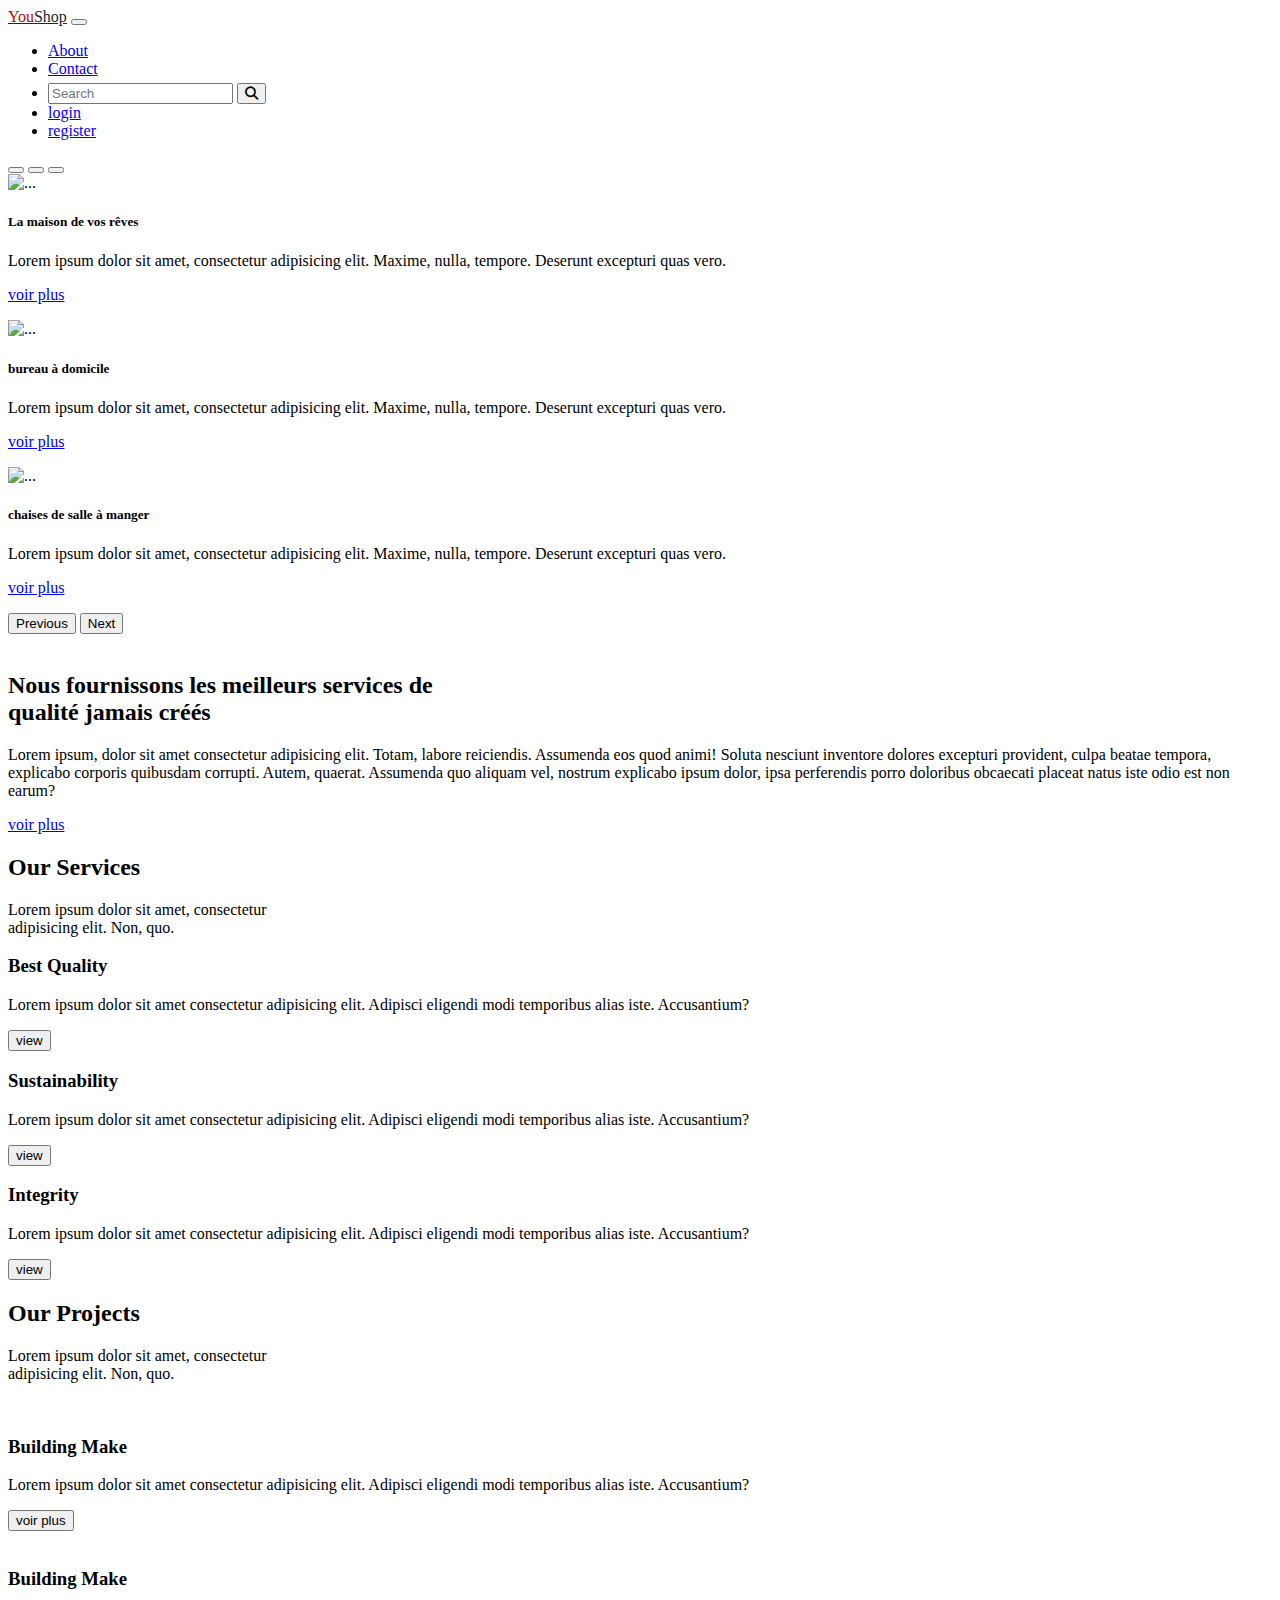
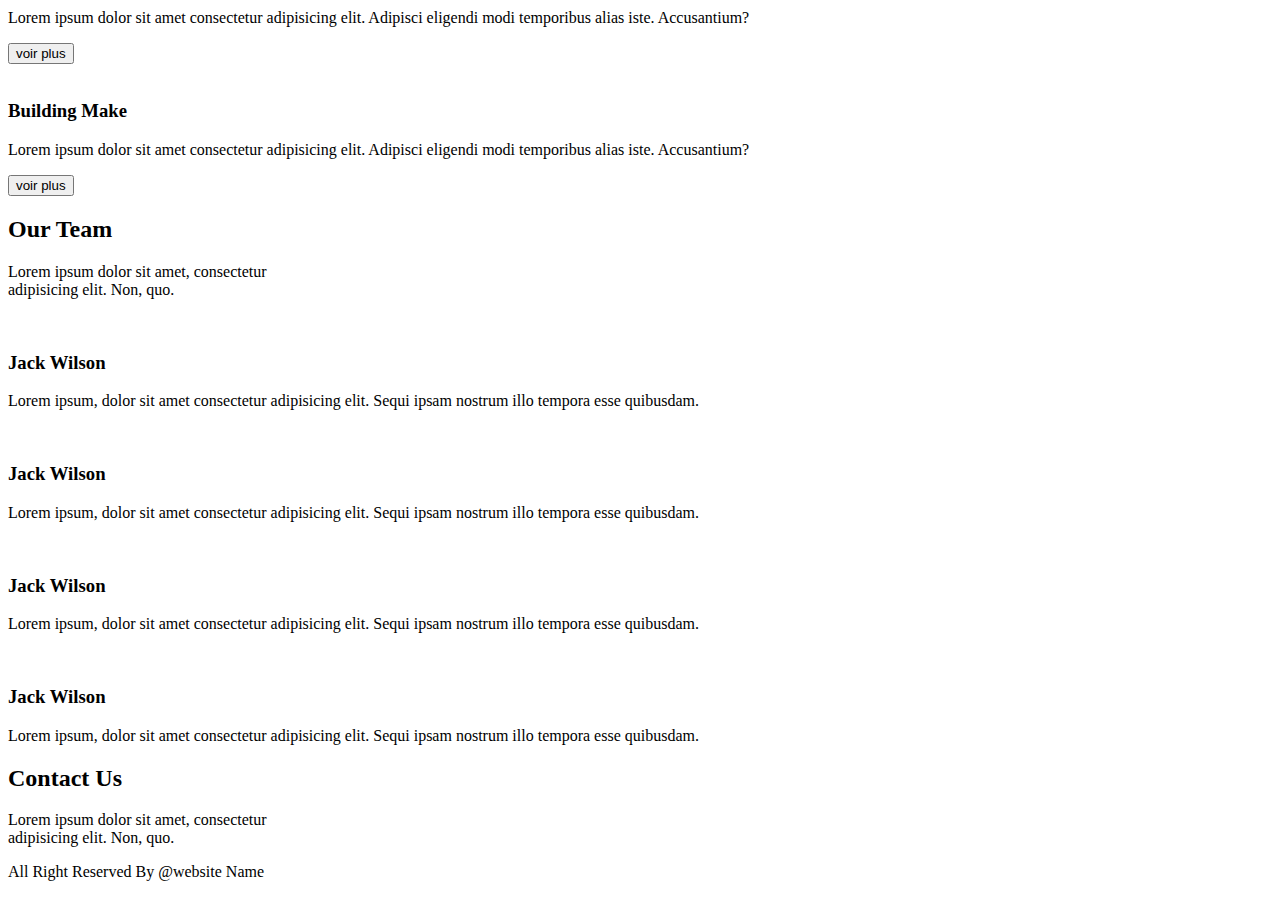
==== index.html @ f7a6f191 "added code html" ====
<!DOCTYPE html>
<html lang="en">
<head>
	<meta charset="UTF-8">
	<meta content="IE=edge" http-equiv="X-UA-Compatible">
	<meta content="width=device-width, initial-scale=1.0" name="viewport">
	<title>brief-4</title> 

    <!-- link google fonts -->
    <link rel="preconnect" href="https://fonts.googleapis.com">
    <link rel="preconnect" href="https://fonts.gstatic.com" crossorigin>
    <link href="https://fonts.googleapis.com/css2?family=Allerta+Stencil&family=Lato:wght@300;400;700;900&display=swap" rel="stylesheet">
	<!-- link bootstrap -->
    <link href="https://cdn.jsdelivr.net/npm/bootstrap@5.0.2/dist/css/bootstrap.min.css" rel="stylesheet" integrity="sha384-EVSTQN3/azprG1Anm3QDgpJLIm9Nao0Yz1ztcQTwFspd3yD65VohhpuuCOmLASjC" crossorigin="anonymous">    <!-- link css -->
	<link href="css/style.css" rel="stylesheet">

    <!-- icon font awesome link -->
    <link rel="stylesheet" href="https://cdnjs.cloudflare.com/ajax/libs/font-awesome/6.4.2/css/all.min.css">


</head>
<body>
	<nav class="navbar navbar-expand-lg navbar-light bg-light fixed-top">
		<div class="container">
			<a class="navbar-brand" href="index.html" style="color: #1F2532;"><span style="color: #B40C0C;" class="nav-brand-two">You</span>Shop</a> 
            <button aria-controls="navbarSupportedContent" aria-expanded="false" aria-label="Toggle navigation" class="navbar-toggler" data-bs-target="#navbarSupportedContent" data-bs-toggle="collapse" type="button"><span class="navbar-toggler-icon"></span></button>
			<div class="collapse navbar-collapse" id="navbarSupportedContent">
				<ul class="navbar-nav ms-auto mb-2 mb-lg-0">
					
					<li class="nav-item">
						<a class="nav-link navigation" href="#">About</a>
					</li>
					<li class="nav-item">
						<a class="nav-link ml-5 navigation" href="#" >Contact</a>
					</li>
					<li class="nav-item">
						<form class="d-flex" style="padding-top: 5px;">
                            <input class="form-control me-2" type="search" placeholder="Search" aria-label="Search">
                            <button class="btn btn-outline-secondary" type="submit"><i class="fa-solid fa-magnifying-glass"></i></button>
                          </form>
					</li>
                    <li class="nav-item">
						<a class="nav-link ml-5 navigation" href="#" >login</a>
					</li>
                    <li class="nav-item">
						<a class="nav-link ml-5 navigation" href="#" >register</a>
					</li>
				</ul>
			</div>
		</div>
	</nav>

	<div class="carousel slide" data-bs-ride="carousel" id="carouselExampleIndicators">
		<div class="carousel-indicators">
			<button aria-label="Slide 1" class="active" data-bs-slide-to="0" data-bs-target="#carouselExampleIndicators" type="button"></button> <button aria-label="Slide 2" data-bs-slide-to="1" data-bs-target="#carouselExampleIndicators" type="button"></button> <button aria-label="Slide 3" data-bs-slide-to="2" data-bs-target="#carouselExampleIndicators" type="button"></button>
		</div>
		<div class="carousel-inner">
			<div class="carousel-item active">
				<img alt="..." class="d-block w-100" src="images/img-slide-1.jpg">
				<div class="carousel-caption">
					<h5>La maison de vos rêves</h5>
					<p>Lorem ipsum dolor sit amet, consectetur adipisicing elit. Maxime, nulla, tempore. Deserunt excepturi quas vero.</p>
					<!-- <p><a class="btn btn-light mt-3" href="#" style="background-color: #B40C0C;color: #fff;" >voir plus</a></p> -->
                    <p><a class="btn btn-danger mt-3" href="#" >voir plus</a></p>

				</div>
			</div>
			<div class="carousel-item">
				<img alt="..." class="d-block w-100" src="images/img-slide-2.jpg">
				<div class="carousel-caption">
					<h5>bureau à domicile</h5>
					<p>Lorem ipsum dolor sit amet, consectetur adipisicing elit. Maxime, nulla, tempore. Deserunt excepturi quas vero.</p>
					<p><a class="btn btn-danger mt-3" href="#">voir plus</a></p>
				</div>
			</div>
			<div class="carousel-item">
				<img alt="..." class="d-block w-100" src="images/img-slide-3.jpg">
				<div class="carousel-caption">
					<h5>chaises de salle à manger</h5>
					<p>Lorem ipsum dolor sit amet, consectetur adipisicing elit. Maxime, nulla, tempore. Deserunt excepturi quas vero.</p>
					<p><a class="btn btn-danger mt-3" href="#">voir plus</a></p>
				</div>
			</div>
		</div><button class="carousel-control-prev" data-bs-slide="prev" data-bs-target="#carouselExampleIndicators" type="button"><span aria-hidden="true" class="carousel-control-prev-icon"></span> <span class="visually-hidden">Previous</span></button> <button class="carousel-control-next" data-bs-slide="next" data-bs-target="#carouselExampleIndicators" type="button"><span aria-hidden="true" class="carousel-control-next-icon"></span> <span class="visually-hidden">Next</span></button>
	</div><!-- about section starts -->
	<section class="about section-padding" id="about">
		<div class="container">
			<div class="row">
				<div class="col-lg-4 col-md-12 col-12">
					<div class="about-img"><img alt="" class="img-fluid" src="images/img-societe.jpg"></div>
				</div>
				<div class="col-lg-8 col-md-12 col-12 ps-lg-5 mt-md-5">
					<div class="about-text">
						<h2>Nous fournissons les meilleurs services de <br>
                            qualité jamais créés</h2>
						<p>Lorem ipsum, dolor sit amet consectetur adipisicing elit. Totam, labore reiciendis. Assumenda eos quod animi! Soluta nesciunt inventore dolores excepturi provident, culpa beatae tempora, explicabo corporis quibusdam corrupti. Autem, quaerat. Assumenda quo aliquam vel, nostrum explicabo ipsum dolor, ipsa perferendis porro doloribus obcaecati placeat natus iste odio est non earum?</p>
                        <a class="btn btn-danger" href="#">voir plus</a>
					</div>
				</div>
			</div>
		</div>
	</section><!-- about section Ends -->
	<!-- services section Starts -->
	<section class="services section-padding" id="services">
		<div class="container">
			<div class="row">
				<div class="col-md-12">
					<div class="section-header text-center pb-5">
						<h2>Our Services</h2>
						<p>Lorem ipsum dolor sit amet, consectetur<br>
						adipisicing elit. Non, quo.</p>
					</div>
				</div>
			</div>
			<div class="row">
				<div class="col-12 col-md-12 col-lg-4">
					<div class="card text-white text-center bg-dark pb-2">
						<div class="card-body">
							<i class="bi bi-laptop"></i>
							<h3 class="card-title">Best Quality</h3>
							<p class="lead">Lorem ipsum dolor sit amet consectetur adipisicing elit. Adipisci eligendi modi temporibus alias iste. Accusantium?</p>
                            <button class="btn bg-warning text-dark">view</button>
						</div>
					</div>
				</div>
				<div class="col-12 col-md-12 col-lg-4">
					<div class="card text-white text-center bg-dark pb-2">
						<div class="card-body">
							<i class="bi bi-journal"></i>
							<h3 class="card-title">Sustainability</h3>
							<p class="lead">Lorem ipsum dolor sit amet consectetur adipisicing elit. Adipisci eligendi modi temporibus alias iste. Accusantium?</p>
                            <button class="btn bg-warning text-dark">view</button>
						</div>
					</div>
				</div>
				<div class="col-12 col-md-12 col-lg-4">
					<div class="card text-white text-center bg-dark pb-2">
						<div class="card-body">
							<i class="bi bi-intersect"></i>
							<h3 class="card-title">Integrity</h3>
							<p class="lead">Lorem ipsum dolor sit amet consectetur adipisicing elit. Adipisci eligendi modi temporibus alias iste. Accusantium?</p><button class="btn bg-warning text-dark">view</button>
						</div>
					</div>
				</div>
			</div>
		</div>
	</section><!-- services section Ends -->
	<!-- portfolio strats -->
	<section class="portfolio section-padding" id="portfolio">
		<div class="container">
			<div class="row">
				<div class="col-md-12">
					<div class="section-header text-center pb-5">
						<h2>Our Projects</h2>
						<p>Lorem ipsum dolor sit amet, consectetur<br>
						adipisicing elit. Non, quo.</p>
					</div>
				</div>
			</div>
			<div class="row">
				<div class="col-12 col-md-12 col-lg-4">
					<div class="card text-light text-center bg-white pb-2">
						<div class="card-body text-dark">
							<div class="img-area mb-4"><img alt="" class="img-fluid" src="img/project-1.jpg"></div>
							<h3 class="card-title">Building Make</h3>
							<p class="lead">Lorem ipsum dolor sit amet consectetur adipisicing elit. Adipisci eligendi modi temporibus alias iste. Accusantium?</p>
                            <button class="btn bg-warning text-dark">voir plus</button>
						</div>
					</div>
				</div>
				<div class="col-12 col-md-12 col-lg-4">
					<div class="card text-light text-center bg-white pb-2">
						<div class="card-body text-dark">
							<div class="img-area mb-4"><img alt="" class="img-fluid" src="img/project-2.jpg"></div>
							<h3 class="card-title">Building Make</h3>
							<p class="lead">Lorem ipsum dolor sit amet consectetur adipisicing elit. Adipisci eligendi modi temporibus alias iste. Accusantium?</p>
                            <button class="btn bg-warning text-dark">voir plus</button>
						</div>
					</div>
				</div>
				<div class="col-12 col-md-12 col-lg-4">
					<div class="card text-light text-center bg-white pb-2">
						<div class="card-body text-dark">
							<div class="img-area mb-4"><img alt="" class="img-fluid" src="img/project-3.jpg"></div>
							<h3 class="card-title">Building Make</h3>
							<p class="lead">Lorem ipsum dolor sit amet consectetur adipisicing elit. Adipisci eligendi modi temporibus alias iste. Accusantium?</p>
                            <button class="btn bg-warning text-dark">voir plus</button>
						</div>
					</div>
				</div>
			</div>
		</div>
	</section><!-- portfolio ends -->
	<!-- team starts -->
	<section class="team section-padding" id="team">
		<div class="container">
			<div class="row">
				<div class="col-md-12">
					<div class="section-header text-center pb-5">
						<h2>Our Team</h2>
						<p>Lorem ipsum dolor sit amet, consectetur<br>
						adipisicing elit. Non, quo.</p>
					</div>
				</div>
			</div>
			<div class="row">
				<div class="col-12 col-md-6 col-lg-3">
					<div class="card text-center">
						<div class="card-body">
							<img alt="" class="img-fluid rounded-circle" src="img/team-1.jpg">
							<h3 class="card-title py-2">Jack Wilson</h3>
							<p class="card-text">Lorem ipsum, dolor sit amet consectetur adipisicing elit. Sequi ipsam nostrum illo tempora esse quibusdam.</p>
							<p class="socials"><i class="bi bi-twitter text-dark mx-1"></i> <i class="bi bi-facebook text-dark mx-1"></i> <i class="bi bi-linkedin text-dark mx-1"></i> <i class="bi bi-instagram text-dark mx-1"></i></p>
						</div>
					</div>
				</div>
				<div class="col-12 col-md-6 col-lg-3">
					<div class="card text-center">
						<div class="card-body">
							<img alt="" class="img-fluid rounded-circle" src="img/team-2.jpg">
							<h3 class="card-title py-2">Jack Wilson</h3>
							<p class="card-text">Lorem ipsum, dolor sit amet consectetur adipisicing elit. Sequi ipsam nostrum illo tempora esse quibusdam.</p>
							<p class="socials"><i class="bi bi-twitter text-dark mx-1"></i> <i class="bi bi-facebook text-dark mx-1"></i> <i class="bi bi-linkedin text-dark mx-1"></i> <i class="bi bi-instagram text-dark mx-1"></i></p>
						</div>
					</div>
				</div>
				<div class="col-12 col-md-6 col-lg-3">
					<div class="card text-center">
						<div class="card-body">
							<img alt="" class="img-fluid rounded-circle" src="img/team-3.jpg">
							<h3 class="card-title py-2">Jack Wilson</h3>
							<p class="card-text">Lorem ipsum, dolor sit amet consectetur adipisicing elit. Sequi ipsam nostrum illo tempora esse quibusdam.</p>
							<p class="socials"><i class="bi bi-twitter text-dark mx-1"></i> <i class="bi bi-facebook text-dark mx-1"></i> <i class="bi bi-linkedin text-dark mx-1"></i> <i class="bi bi-instagram text-dark mx-1"></i></p>
						</div>
					</div>
				</div>
				<div class="col-12 col-md-6 col-lg-3">
					<div class="card text-center">
						<div class="card-body">
							<img alt="" class="img-fluid rounded-circle" src="img/team-4.jpg">
							<h3 class="card-title py-2">Jack Wilson</h3>
							<p class="card-text">Lorem ipsum, dolor sit amet consectetur adipisicing elit. Sequi ipsam nostrum illo tempora esse quibusdam.</p>
							<p class="socials"><i class="bi bi-twitter text-dark mx-1"></i> <i class="bi bi-facebook text-dark mx-1"></i> <i class="bi bi-linkedin text-dark mx-1"></i> <i class="bi bi-instagram text-dark mx-1"></i></p>
						</div>
					</div>
				</div>
			</div>
		</div>
	</section><!-- team ends -->
	<!-- Contact starts -->
	<section class="contact section-padding" id="contact">
		<div class="container mt-5 mb-5">
			<div class="row">
				<div class="col-md-12">
					<div class="section-header text-center pb-5">
						<h2>Contact Us</h2>
						<p>Lorem ipsum dolor sit amet, consectetur<br>
						adipisicing elit. Non, quo.</p>
					</div>
				</div>
			</div>
			<div class="row m-0">
				<div class="col-md-12 p-0 pt-4 pb-4">
					<!--for getting the form download the code from download button-->
				</div>
			</div>
		</div>
	</section><!-- contact ends -->
	<!-- footer starts -->
	<footer class="bg-dark p-2 text-center">
		<div class="container">
			<p class="text-white">All Right Reserved By @website Name</p>
		</div>
	</footer>
	<!-- footer ends -->
	<link href="https://cdn.jsdelivr.net/npm/bootstrap@5.3.2/dist/css/bootstrap.min.css" rel="stylesheet" integrity="sha384-T3c6CoIi6uLrA9TneNEoa7RxnatzjcDSCmG1MXxSR1GAsXEV/Dwwykc2MPK8M2HN" crossorigin="anonymous">
<script src="https://cdn.jsdelivr.net/npm/bootstrap@5.3.2/dist/js/bootstrap.bundle.min.js" integrity="sha384-C6RzsynM9kWDrMNeT87bh95OGNyZPhcTNXj1NW7RuBCsyN/o0jlpcV8Qyq46cDfL" crossorigin="anonymous"></script>
</body>
</html>
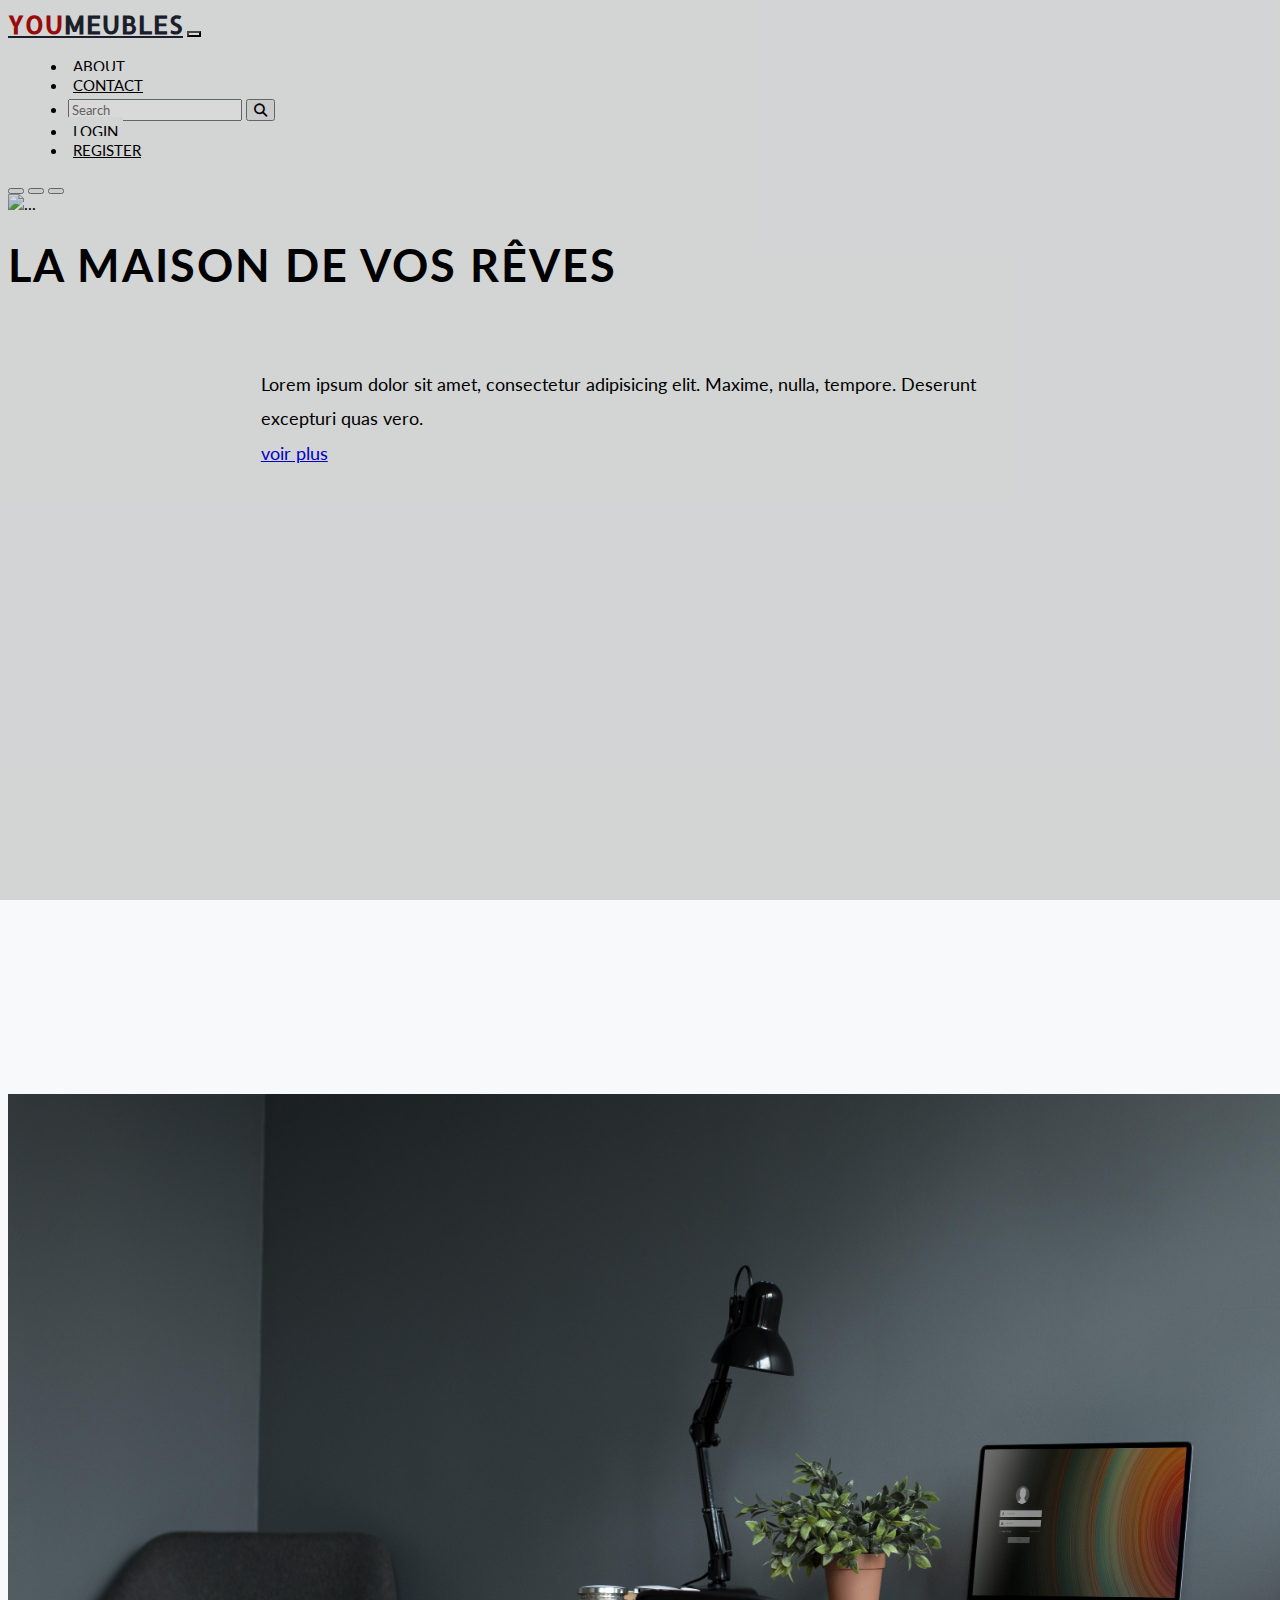
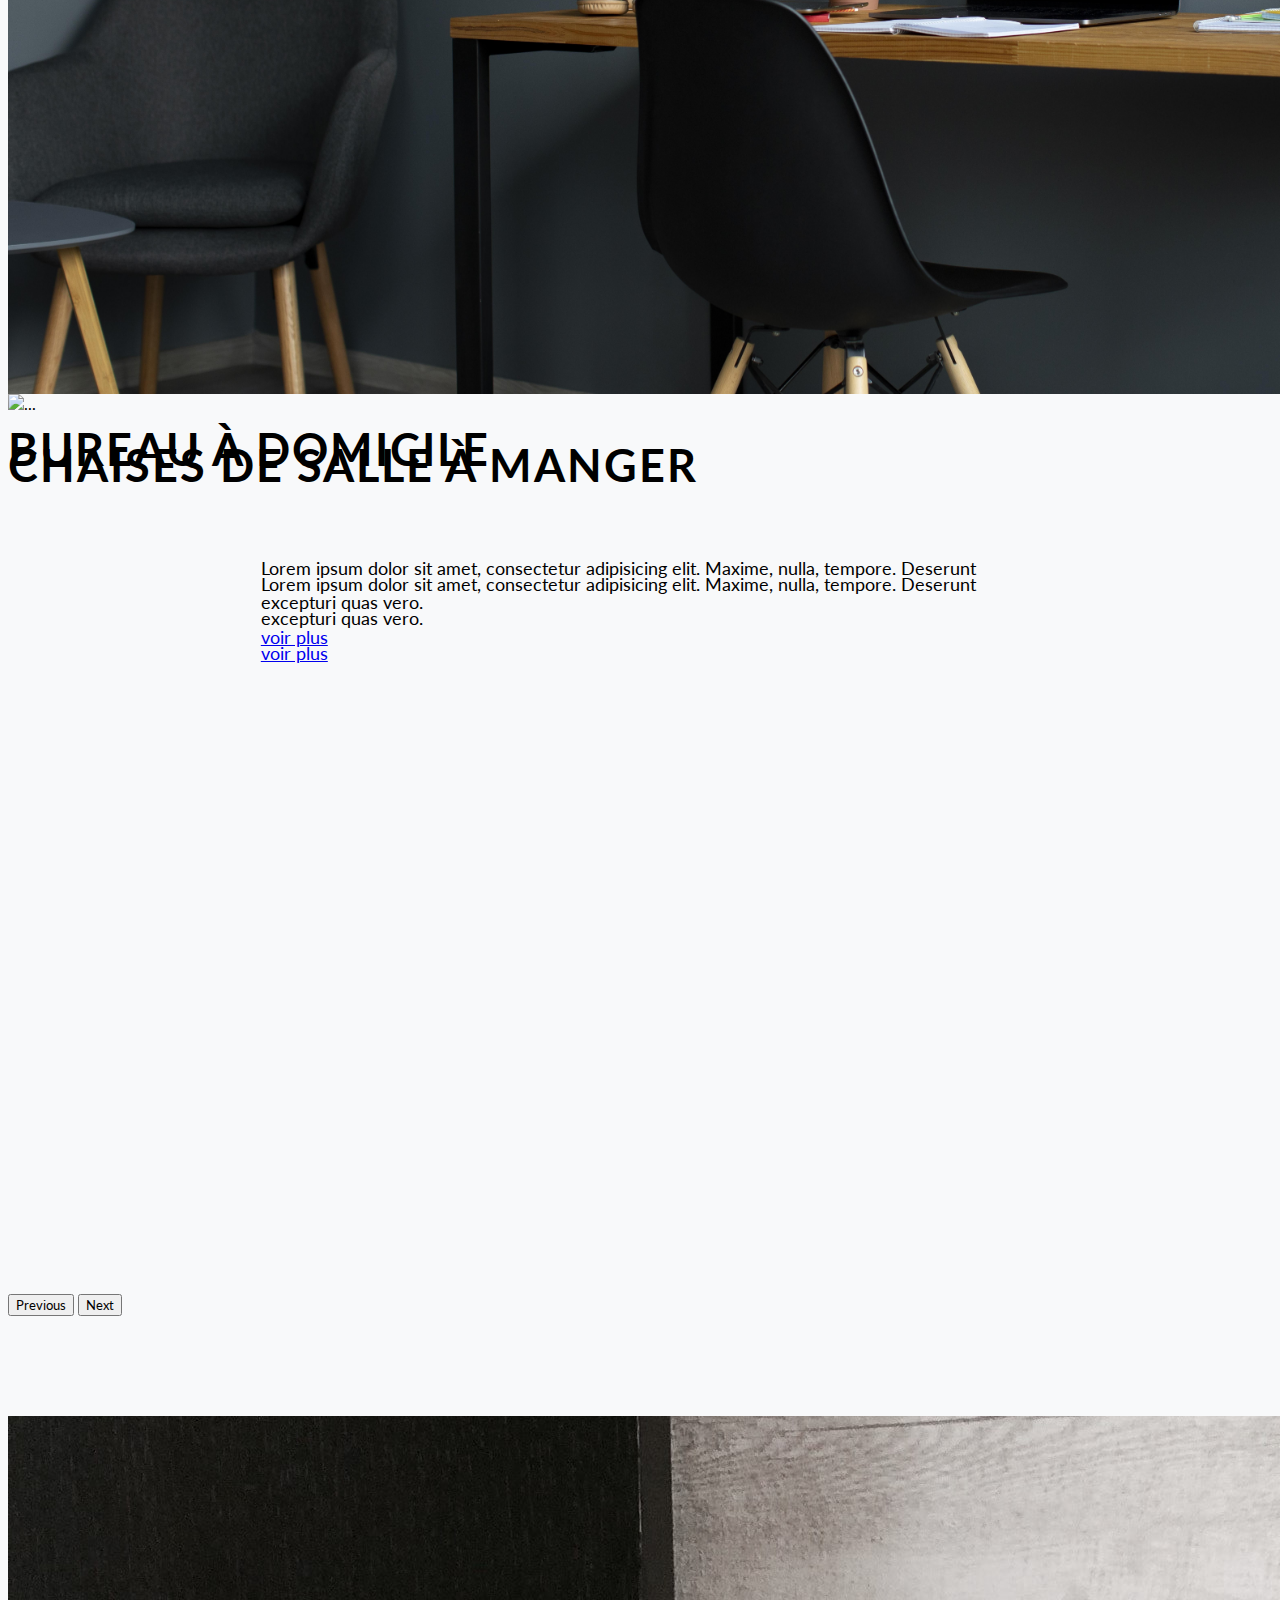
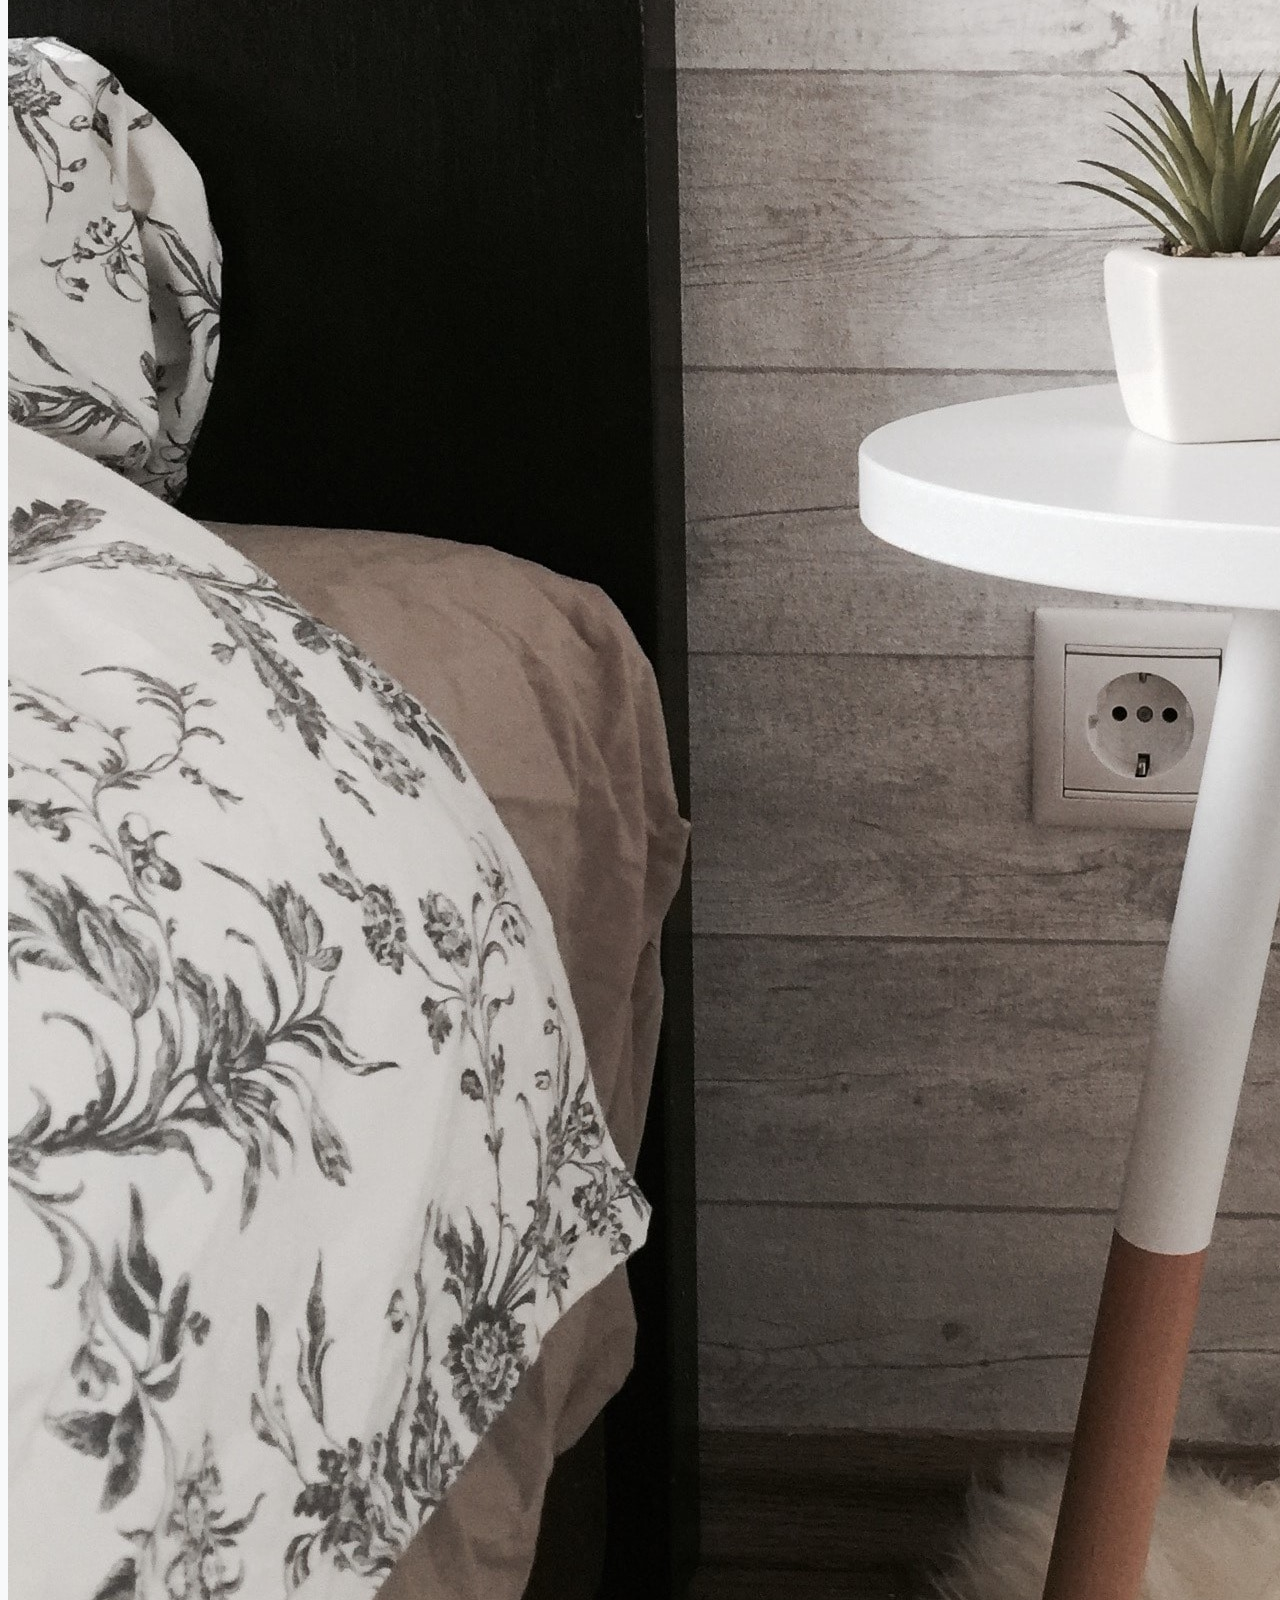
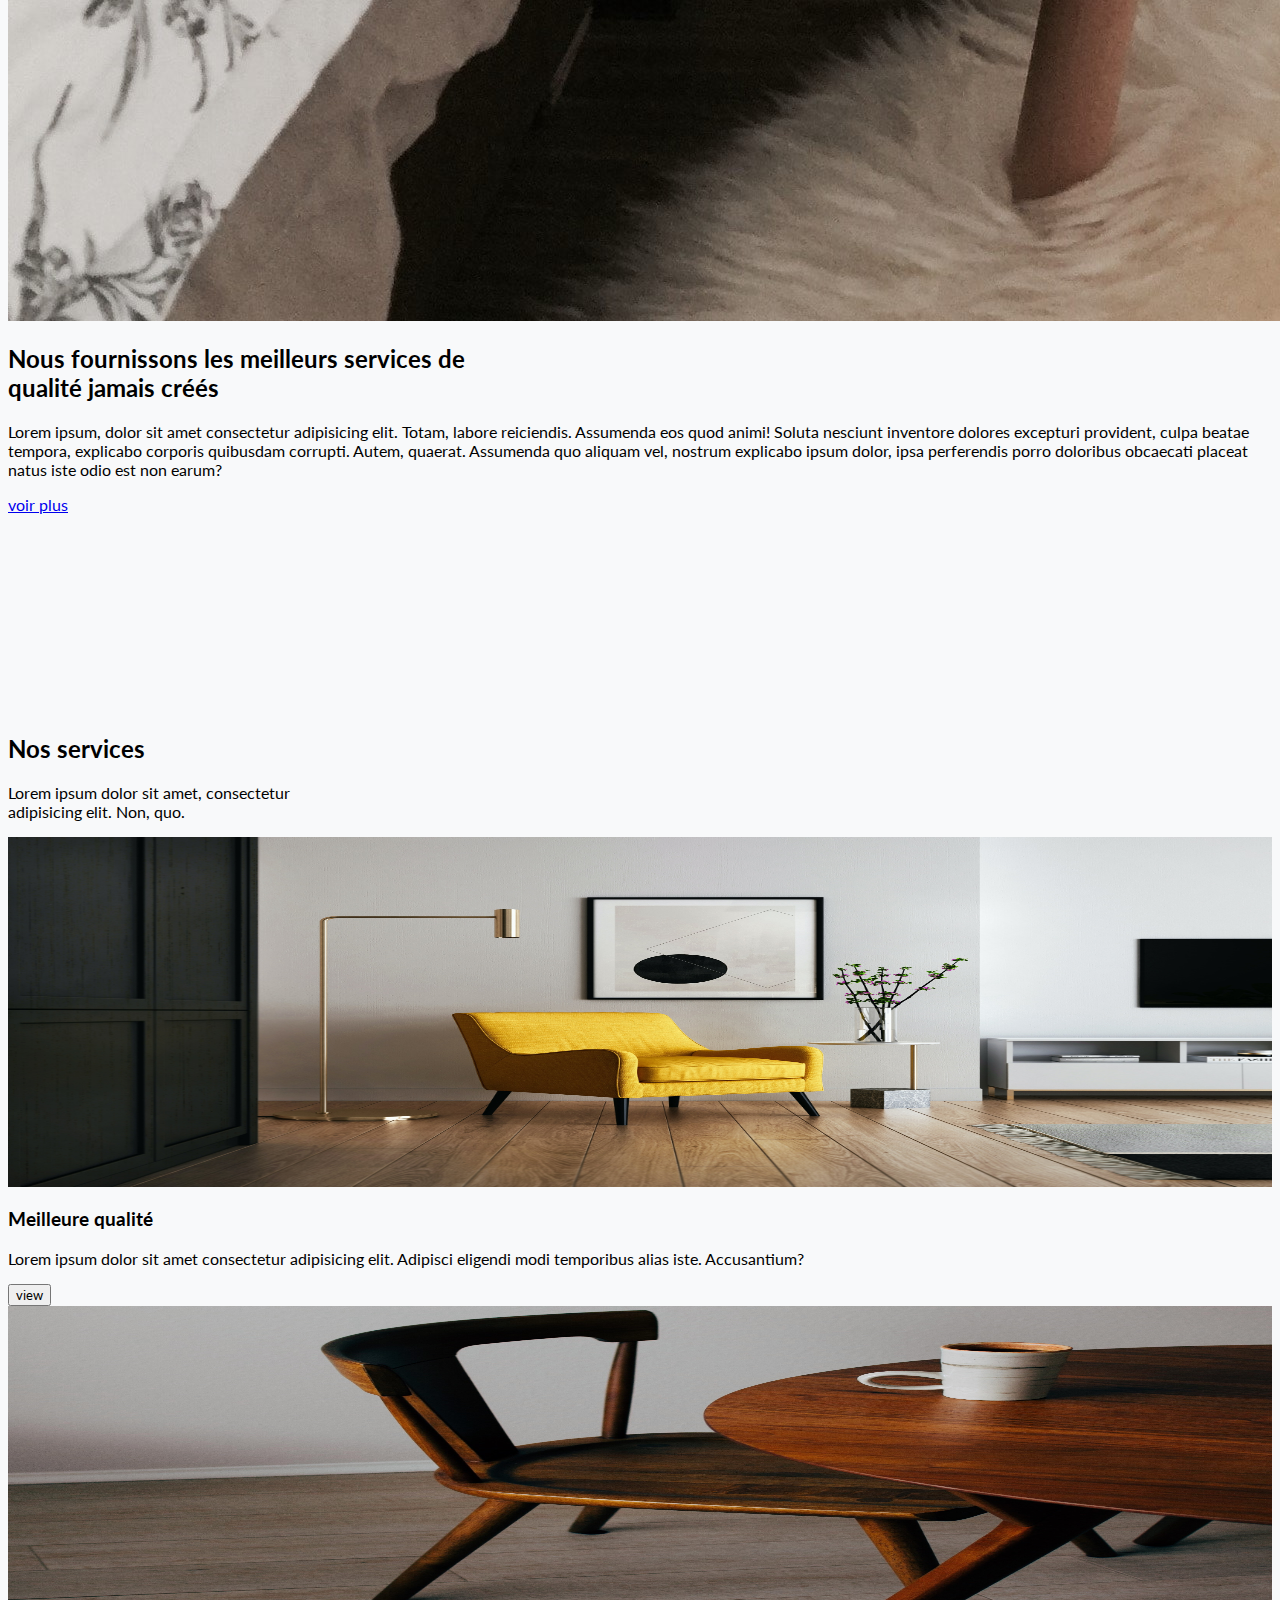
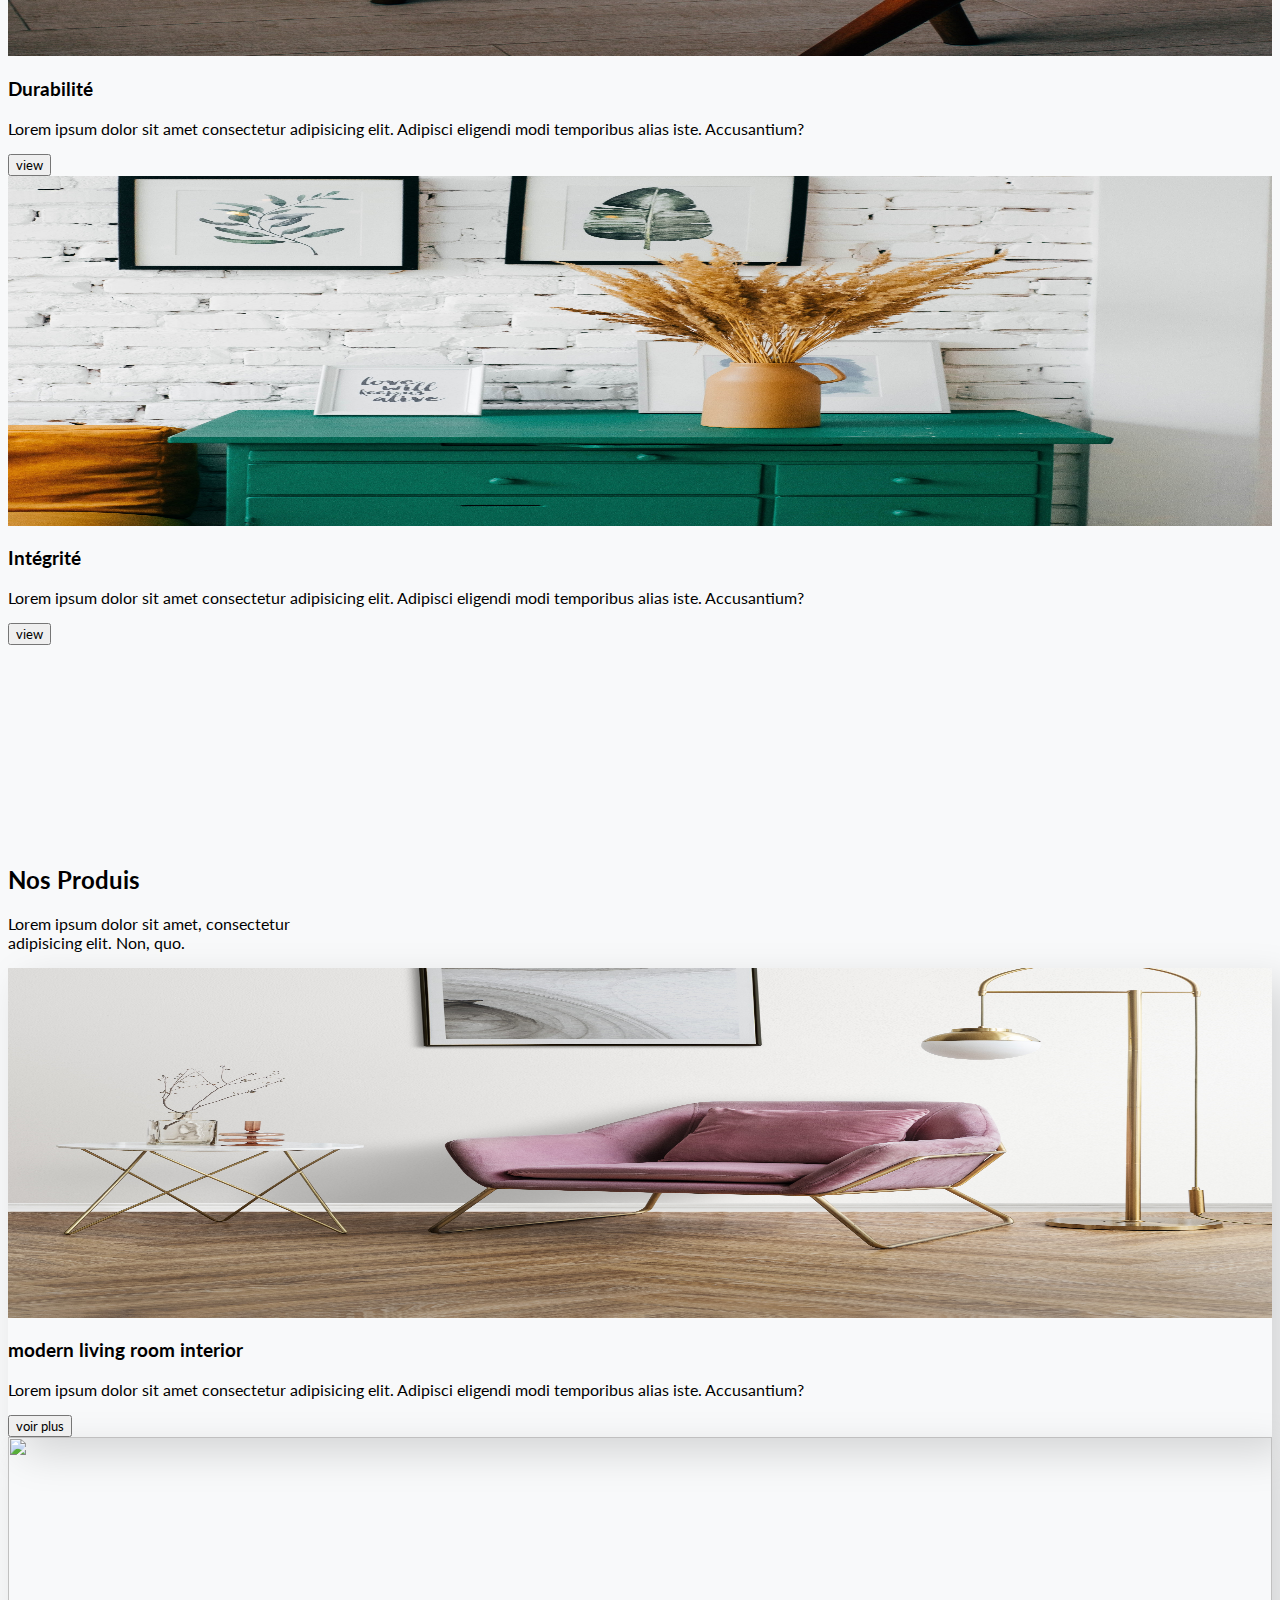
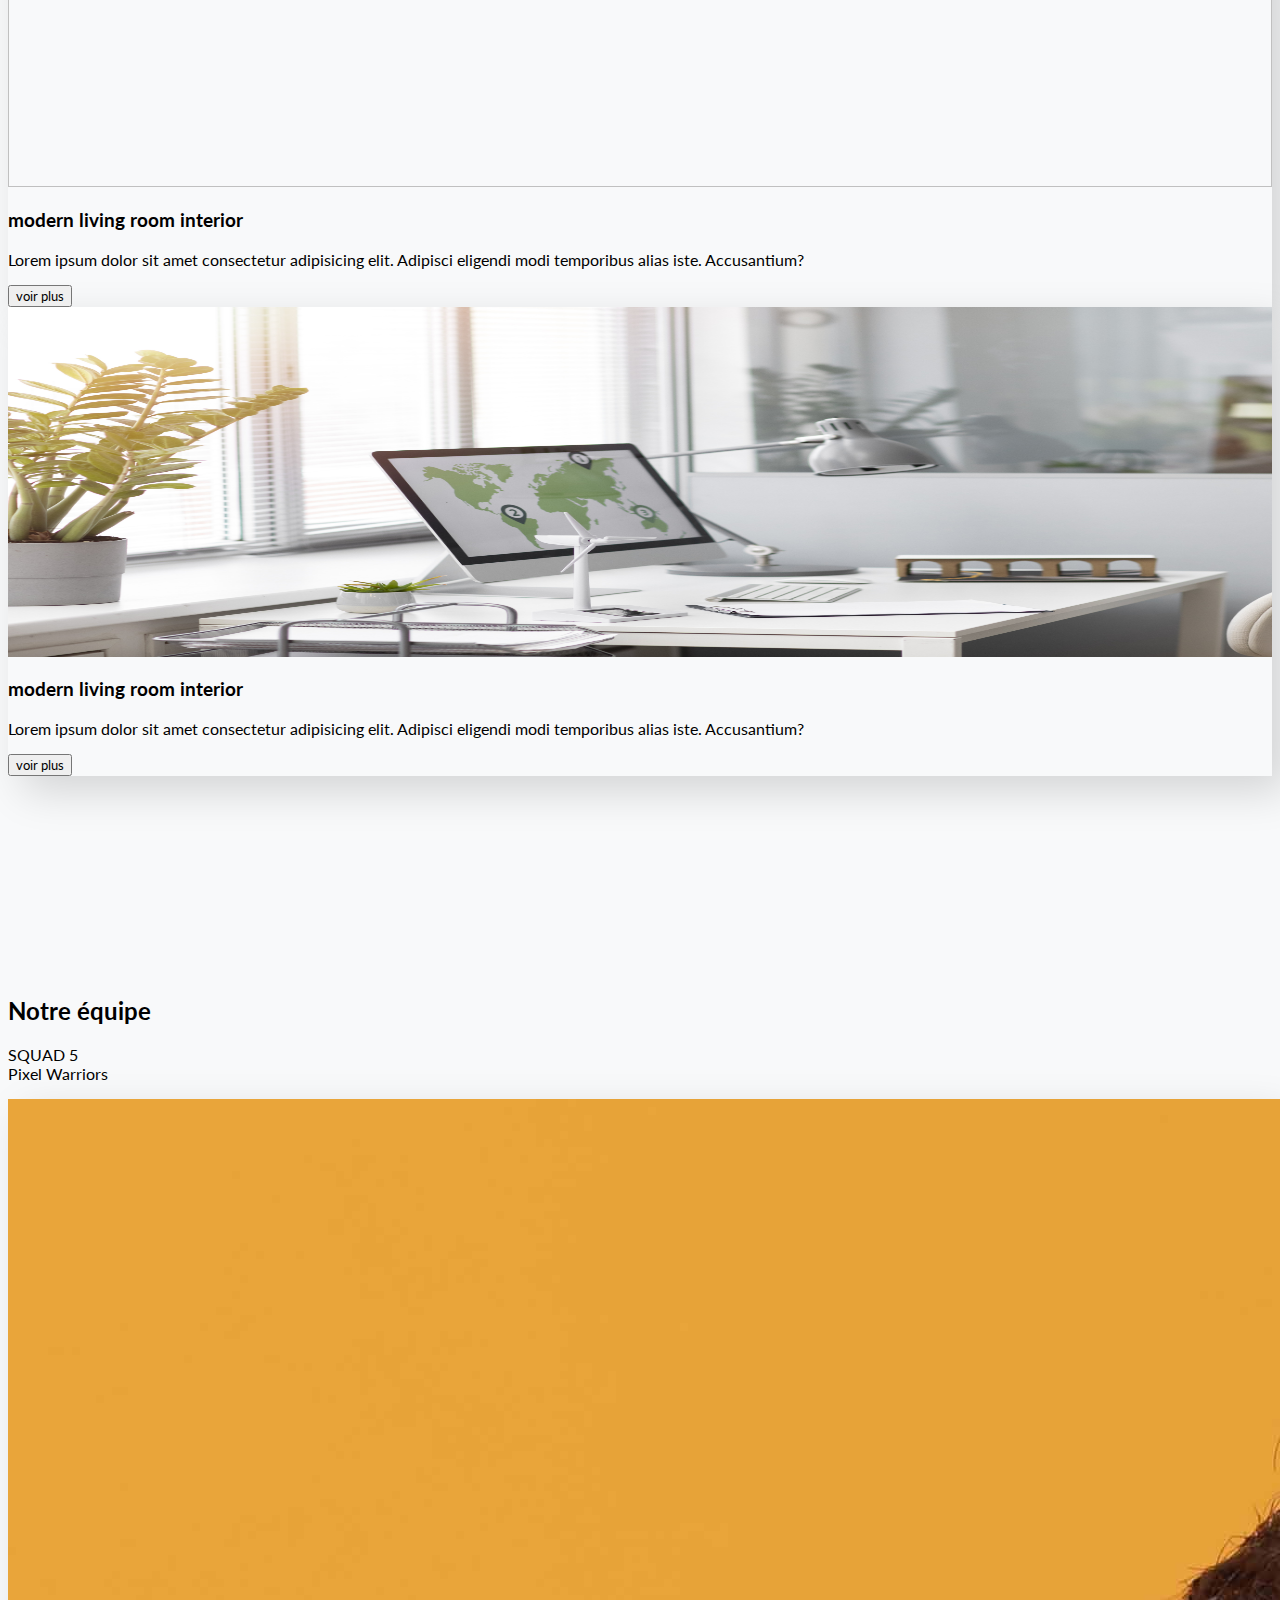
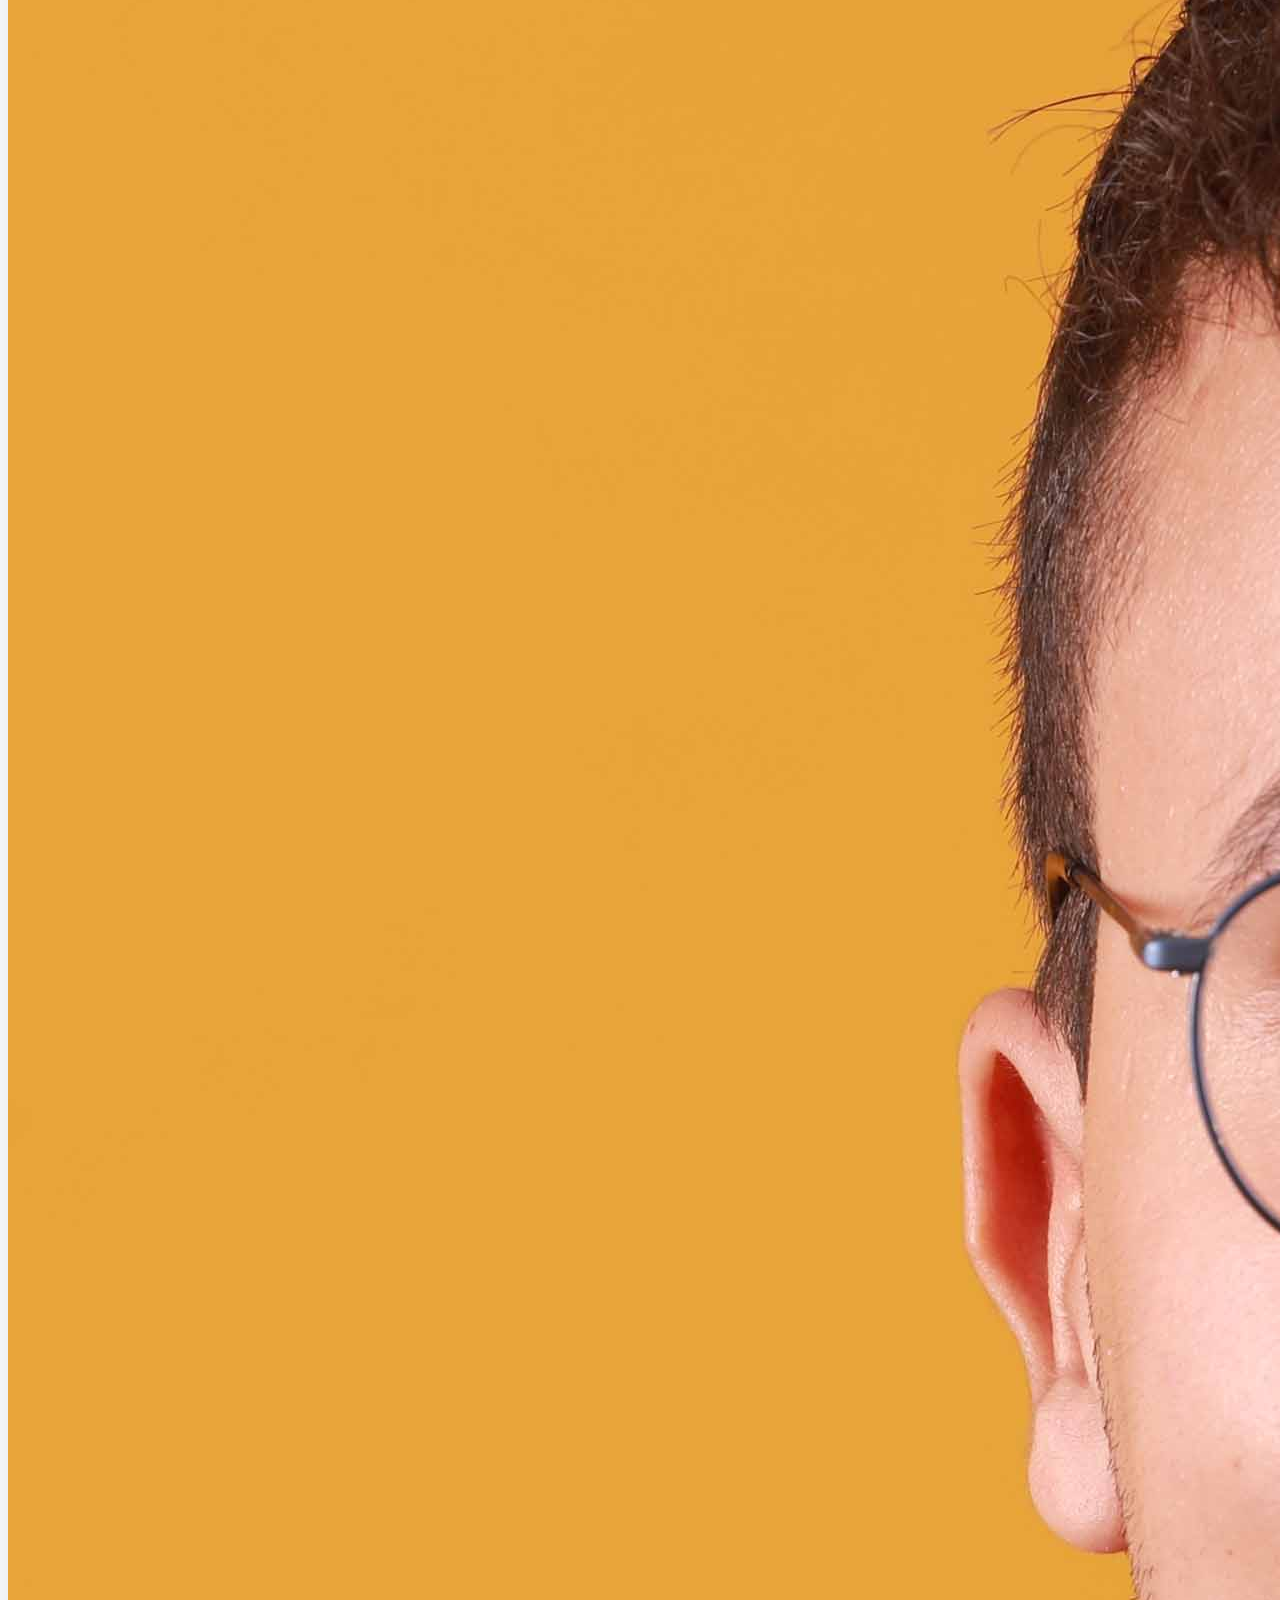
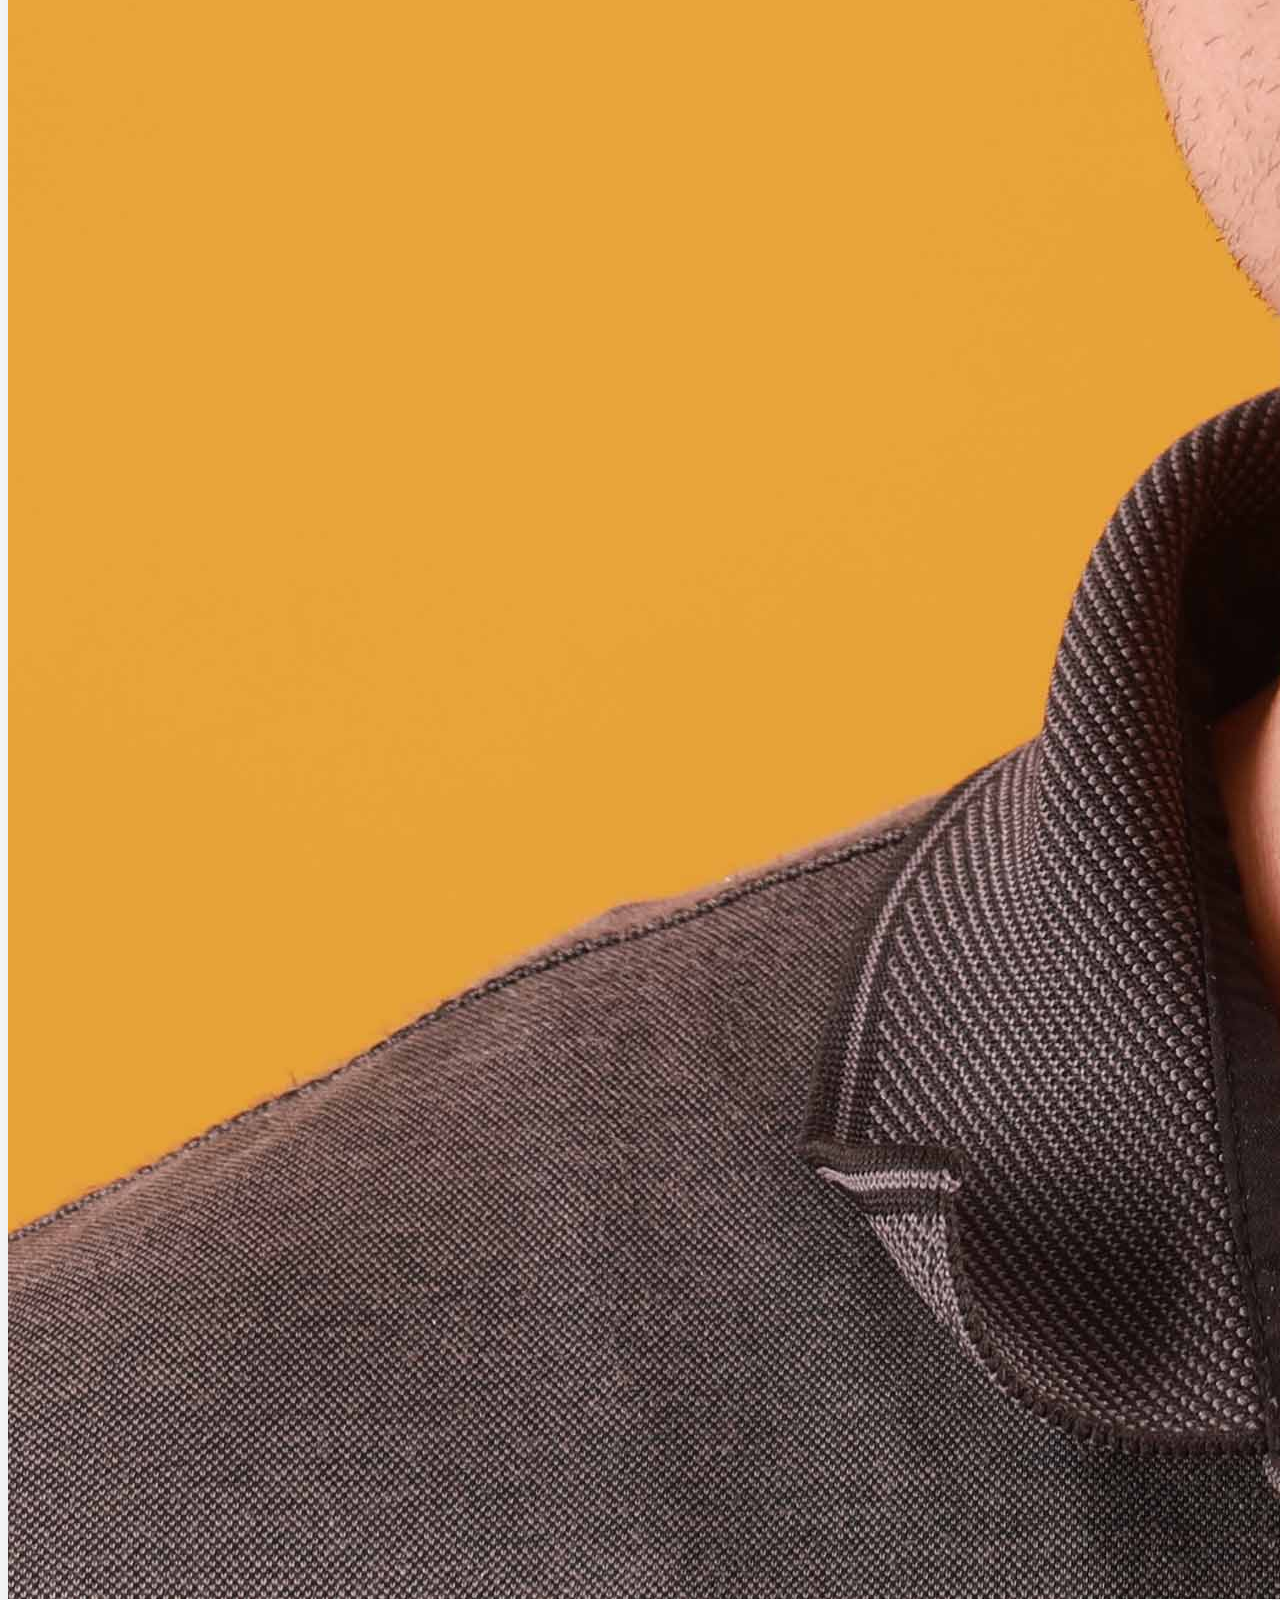
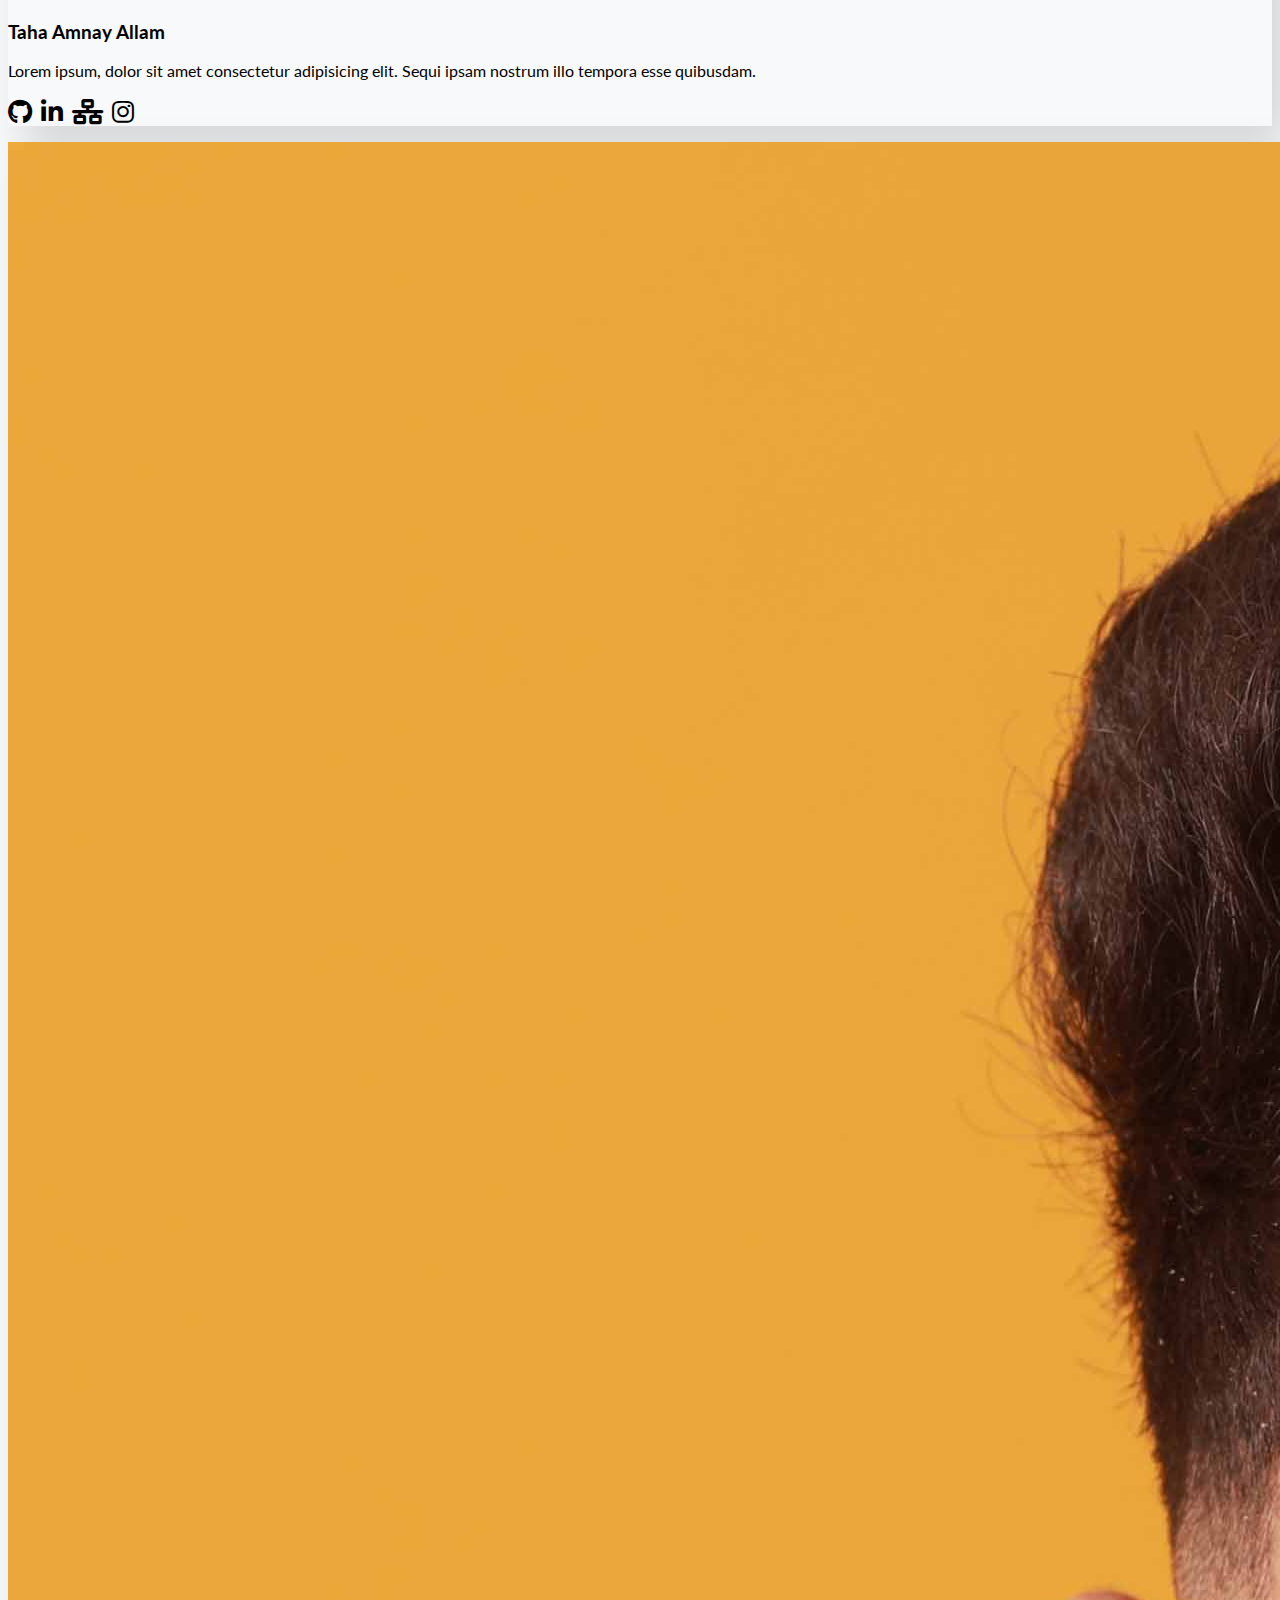
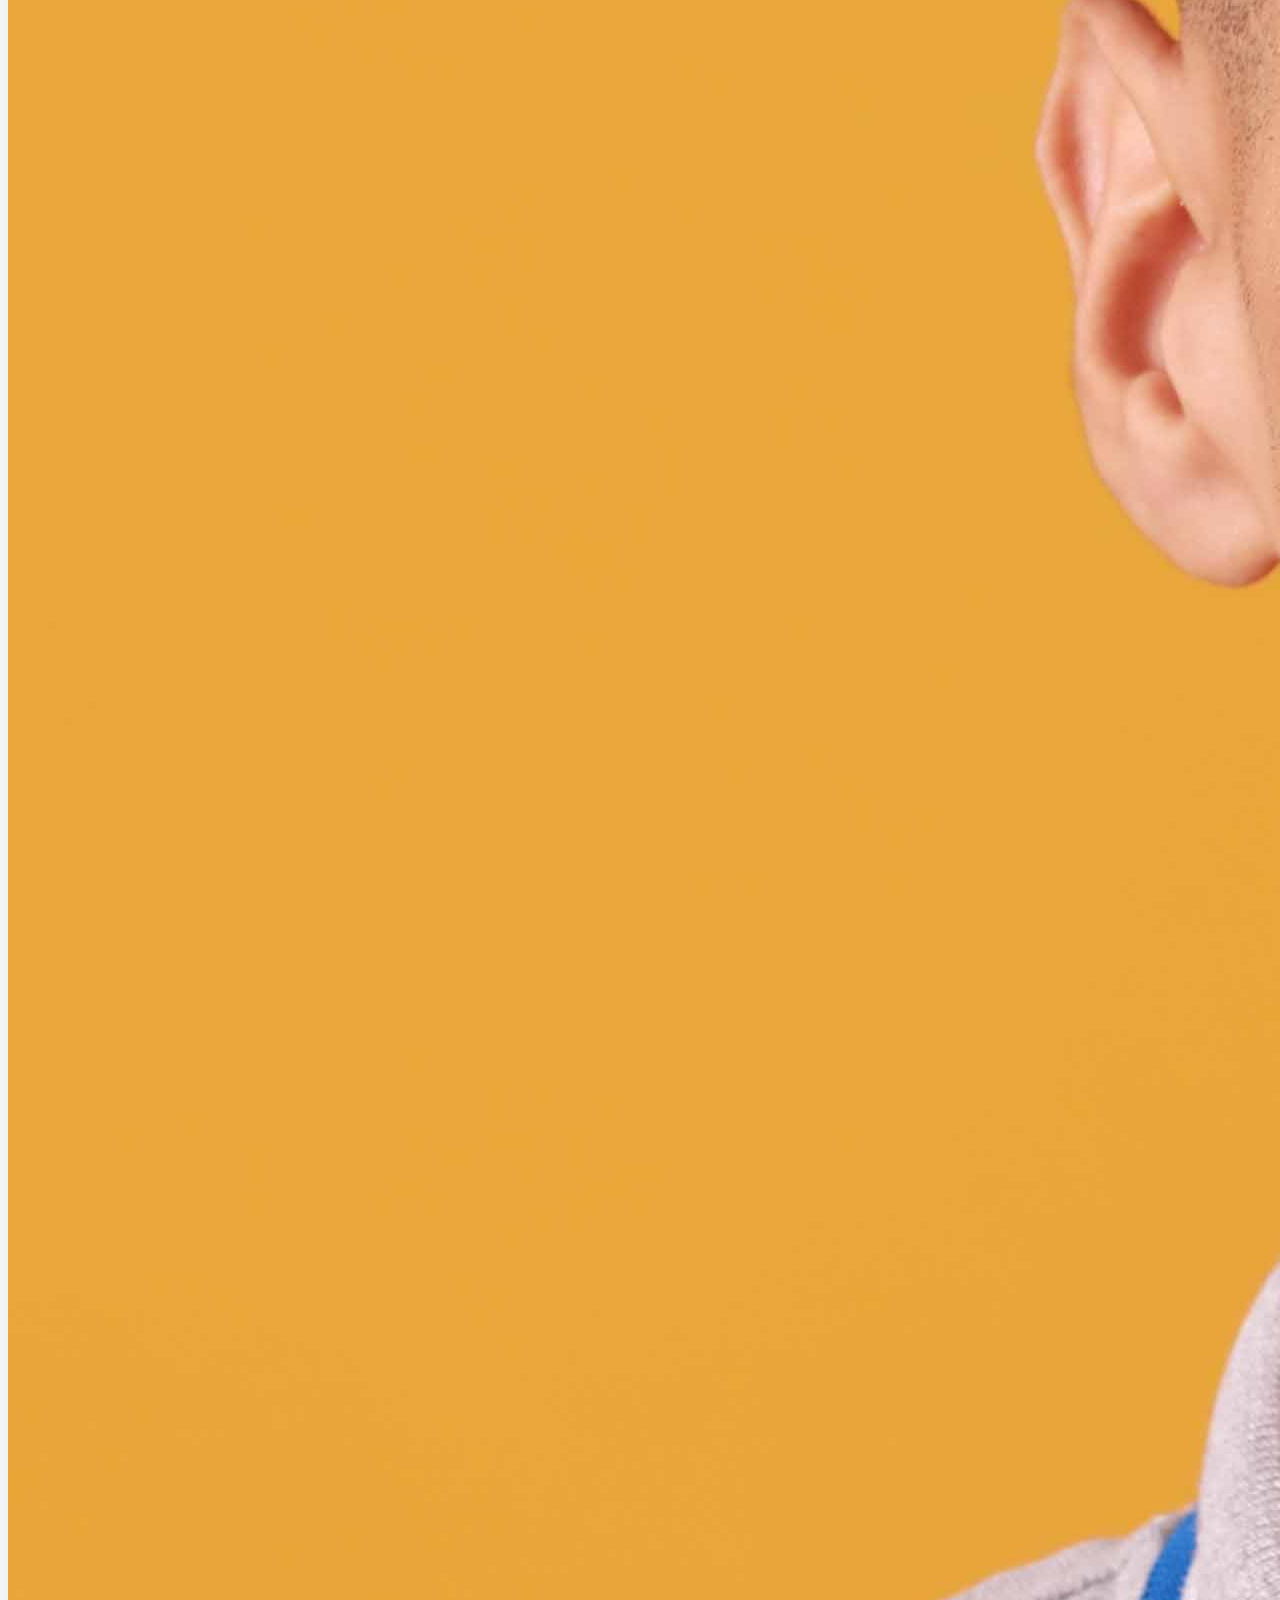
==== commit cea7578a: "update" ====
--- a/index.html
+++ b/index.html
@@ -22,7 +22,7 @@
 <body>
 	<nav class="navbar navbar-expand-lg navbar-light bg-light fixed-top">
 		<div class="container">
-			<a class="navbar-brand" href="index.html" style="color: #1F2532;"><span style="color: #B40C0C;" class="nav-brand-two">You</span>Shop</a> 
+			<a class="navbar-brand" href="index.html" style="color: #1F2532;"><span style="color: #B40C0C;" class="nav-brand-two">You</span>Meubles</a> 
             <button aria-controls="navbarSupportedContent" aria-expanded="false" aria-label="Toggle navigation" class="navbar-toggler" data-bs-target="#navbarSupportedContent" data-bs-toggle="collapse" type="button"><span class="navbar-toggler-icon"></span></button>
 			<div class="collapse navbar-collapse" id="navbarSupportedContent">
 				<ul class="navbar-nav ms-auto mb-2 mb-lg-0">
@@ -106,9 +106,9 @@
 			<div class="row">
 				<div class="col-md-12">
 					<div class="section-header text-center pb-5">
-						<h2>Our Services</h2>
+						<h2>Nos services</h2>
 						<p>Lorem ipsum dolor sit amet, consectetur<br>
-						adipisicing elit. Non, quo.</p>
+						   adipisicing elit. Non, quo.</p>
 					</div>
 				</div>
 			</div>
@@ -116,29 +116,30 @@
 				<div class="col-12 col-md-12 col-lg-4">
 					<div class="card text-white text-center bg-dark pb-2">
 						<div class="card-body">
-							<i class="bi bi-laptop"></i>
-							<h3 class="card-title">Best Quality</h3>
-							<p class="lead">Lorem ipsum dolor sit amet consectetur adipisicing elit. Adipisci eligendi modi temporibus alias iste. Accusantium?</p>
-                            <button class="btn bg-warning text-dark">view</button>
+							<img class="card-img-top mb-3" src="./images/img-qualite.jpg" width="100%" height="350px"  alt="">
+							<h3 class="card-title">Meilleure qualité</h3>
+							<p class="lead">Lorem ipsum dolor sit amet consectetur adipisicing elit. Adipisci eligendi modi temporibus alias iste. Accusantium?</p>
+                            <button class="btn btn-danger">view</button>
 						</div>
 					</div>
 				</div>
 				<div class="col-12 col-md-12 col-lg-4">
 					<div class="card text-white text-center bg-dark pb-2">
 						<div class="card-body">
-							<i class="bi bi-journal"></i>
-							<h3 class="card-title">Sustainability</h3>
-							<p class="lead">Lorem ipsum dolor sit amet consectetur adipisicing elit. Adipisci eligendi modi temporibus alias iste. Accusantium?</p>
-                            <button class="btn bg-warning text-dark">view</button>
+							<img class="card-img-top mb-3" src="./images/img-surabilite.jpg" width="100%" height="350px"  alt="">
+							<h3 class="card-title">Durabilité</h3>
+							<p class="lead">Lorem ipsum dolor sit amet consectetur adipisicing elit. Adipisci eligendi modi temporibus alias iste. Accusantium?</p>
+                            <button class="btn btn-danger">view</button>
 						</div>
 					</div>
 				</div>
 				<div class="col-12 col-md-12 col-lg-4">
 					<div class="card text-white text-center bg-dark pb-2">
 						<div class="card-body">
-							<i class="bi bi-intersect"></i>
-							<h3 class="card-title">Integrity</h3>
-							<p class="lead">Lorem ipsum dolor sit amet consectetur adipisicing elit. Adipisci eligendi modi temporibus alias iste. Accusantium?</p><button class="btn bg-warning text-dark">view</button>
+							<img class="card-img-top mb-3" src="./images/img-integreter.jpg" width="100%" height="350px"  alt="">
+							<h3 class="card-title">Intégrité</h3>
+							<p class="lead">Lorem ipsum dolor sit amet consectetur adipisicing elit. Adipisci eligendi modi temporibus alias iste. Accusantium?</p>
+							<button class="btn btn-danger">view</button>
 						</div>
 					</div>
 				</div>
@@ -151,7 +152,7 @@
 			<div class="row">
 				<div class="col-md-12">
 					<div class="section-header text-center pb-5">
-						<h2>Our Projects</h2>
+						<h2>Nos Produis</h2>
 						<p>Lorem ipsum dolor sit amet, consectetur<br>
 						adipisicing elit. Non, quo.</p>
 					</div>
@@ -161,30 +162,30 @@
 				<div class="col-12 col-md-12 col-lg-4">
 					<div class="card text-light text-center bg-white pb-2">
 						<div class="card-body text-dark">
-							<div class="img-area mb-4"><img alt="" class="img-fluid" src="img/project-1.jpg"></div>
-							<h3 class="card-title">Building Make</h3>
-							<p class="lead">Lorem ipsum dolor sit amet consectetur adipisicing elit. Adipisci eligendi modi temporibus alias iste. Accusantium?</p>
-                            <button class="btn bg-warning text-dark">voir plus</button>
+							<div class="img-area mb-4"><img alt=""  src="images/img-product-1.jpg" width="100%" height="350px" ></div>
+							<h3 class="card-title">modern living room interior</h3>
+							<p class="lead">Lorem ipsum dolor sit amet consectetur adipisicing elit. Adipisci eligendi modi temporibus alias iste. Accusantium?</p>
+                            <button class="btn btn-danger">voir plus</button>
 						</div>
 					</div>
 				</div>
 				<div class="col-12 col-md-12 col-lg-4">
 					<div class="card text-light text-center bg-white pb-2">
 						<div class="card-body text-dark">
-							<div class="img-area mb-4"><img alt="" class="img-fluid" src="img/project-2.jpg"></div>
-							<h3 class="card-title">Building Make</h3>
-							<p class="lead">Lorem ipsum dolor sit amet consectetur adipisicing elit. Adipisci eligendi modi temporibus alias iste. Accusantium?</p>
-                            <button class="btn bg-warning text-dark">voir plus</button>
+							<div class="img-area mb-4"><img alt=""  src="images/img-product-2.jpg"  width="100%" height="350px"></div>
+							<h3 class="card-title">modern living room interior</h3>
+							<p class="lead">Lorem ipsum dolor sit amet consectetur adipisicing elit. Adipisci eligendi modi temporibus alias iste. Accusantium?</p>
+                            <button class="btn btn-danger">voir plus</button>
 						</div>
 					</div>
 				</div>
 				<div class="col-12 col-md-12 col-lg-4">
 					<div class="card text-light text-center bg-white pb-2">
 						<div class="card-body text-dark">
-							<div class="img-area mb-4"><img alt="" class="img-fluid" src="img/project-3.jpg"></div>
-							<h3 class="card-title">Building Make</h3>
-							<p class="lead">Lorem ipsum dolor sit amet consectetur adipisicing elit. Adipisci eligendi modi temporibus alias iste. Accusantium?</p>
-                            <button class="btn bg-warning text-dark">voir plus</button>
+							<div class="img-area mb-4"><img alt="" src="images/img-product-3.jpg"  width="100%" height="350px"></div>
+							<h3 class="card-title">modern living room interior</h3>
+							<p class="lead">Lorem ipsum dolor sit amet consectetur adipisicing elit. Adipisci eligendi modi temporibus alias iste. Accusantium?</p>
+                            <button class="btn btn-danger">voir plus</button>
 						</div>
 					</div>
 				</div>
@@ -197,82 +198,116 @@
 			<div class="row">
 				<div class="col-md-12">
 					<div class="section-header text-center pb-5">
-						<h2>Our Team</h2>
-						<p>Lorem ipsum dolor sit amet, consectetur<br>
-						adipisicing elit. Non, quo.</p>
-					</div>
-				</div>
-			</div>
-			<div class="row">
+						<h2>Notre équipe</h2>
+						<p>SQUAD 5<br>
+						Pixel Warriors</p>
+					</div>
+				</div>
+			</div>
+			<div class="row">
+
 				<div class="col-12 col-md-6 col-lg-3">
 					<div class="card text-center">
 						<div class="card-body">
-							<img alt="" class="img-fluid rounded-circle" src="img/team-1.jpg">
-							<h3 class="card-title py-2">Jack Wilson</h3>
+							<img alt="" class="img-fluid rounded-circle" src="images/profile-taha.jpg">
+							<h3 class="card-title py-2">Taha Amnay Allam</h3>
 							<p class="card-text">Lorem ipsum, dolor sit amet consectetur adipisicing elit. Sequi ipsam nostrum illo tempora esse quibusdam.</p>
-							<p class="socials"><i class="bi bi-twitter text-dark mx-1"></i> <i class="bi bi-facebook text-dark mx-1"></i> <i class="bi bi-linkedin text-dark mx-1"></i> <i class="bi bi-instagram text-dark mx-1"></i></p>
-						</div>
-					</div>
-				</div>
+							<p class="socials">
+								 <a href="" class=" icon-media"><i class="fa-brands fa-github"></i></a>
+								 <a href="" class=" icon-media"><i class="fa-brands fa-linkedin-in"></i></a> 
+								 <!-- profile intranet -->
+								 <a href="" class="icon-media"><i class="fa-solid fa-network-wired"></i></a>
+								 <a href="" class="icon-media"><i class="fa-brands fa-instagram"></i></a>
+						</div>
+					</div>
+				</div>
+				
 				<div class="col-12 col-md-6 col-lg-3">
 					<div class="card text-center">
 						<div class="card-body">
-							<img alt="" class="img-fluid rounded-circle" src="img/team-2.jpg">
-							<h3 class="card-title py-2">Jack Wilson</h3>
+							<img alt="" class="img-fluid rounded-circle" src="images/profile-zakaria.jpg">
+							<h3 class="card-title py-2">Zakaria Kharroub</h3>
 							<p class="card-text">Lorem ipsum, dolor sit amet consectetur adipisicing elit. Sequi ipsam nostrum illo tempora esse quibusdam.</p>
-							<p class="socials"><i class="bi bi-twitter text-dark mx-1"></i> <i class="bi bi-facebook text-dark mx-1"></i> <i class="bi bi-linkedin text-dark mx-1"></i> <i class="bi bi-instagram text-dark mx-1"></i></p>
-						</div>
-					</div>
-				</div>
+							<p class="socials">
+								 <a href="" class=" icon-media"><i class="fa-brands fa-github"></i></a>
+								 <a href="" class=" icon-media"><i class="fa-brands fa-linkedin-in"></i></a> 
+								 <!-- profile intranet -->
+								 <a href="" class="icon-media"><i class="fa-solid fa-network-wired"></i></a>
+								 <a href="" class="icon-media"><i class="fa-brands fa-instagram"></i></a>
+						</div>
+					</div>
+				</div>
+
 				<div class="col-12 col-md-6 col-lg-3">
 					<div class="card text-center">
 						<div class="card-body">
-							<img alt="" class="img-fluid rounded-circle" src="img/team-3.jpg">
-							<h3 class="card-title py-2">Jack Wilson</h3>
+							<img alt="" class="img-fluid rounded-circle" src="images/profile-meriem.jpg">
+							<h3 class="card-title py-2">Maryem Khaoua</h3>
 							<p class="card-text">Lorem ipsum, dolor sit amet consectetur adipisicing elit. Sequi ipsam nostrum illo tempora esse quibusdam.</p>
-							<p class="socials"><i class="bi bi-twitter text-dark mx-1"></i> <i class="bi bi-facebook text-dark mx-1"></i> <i class="bi bi-linkedin text-dark mx-1"></i> <i class="bi bi-instagram text-dark mx-1"></i></p>
-						</div>
-					</div>
-				</div>
+							<p class="socials">
+								 <a href="" class=" icon-media"><i class="fa-brands fa-github"></i></a>
+								 <a href="" class=" icon-media"><i class="fa-brands fa-linkedin-in"></i></a> 
+								 <!-- profile intranet -->
+								 <a href="" class="icon-media"><i class="fa-solid fa-network-wired"></i></a>
+								 <a href="" class="icon-media"><i class="fa-brands fa-instagram"></i></a>
+						</div>
+					</div>
+				</div>
+
 				<div class="col-12 col-md-6 col-lg-3">
 					<div class="card text-center">
 						<div class="card-body">
-							<img alt="" class="img-fluid rounded-circle" src="img/team-4.jpg">
-							<h3 class="card-title py-2">Jack Wilson</h3>
+							<img alt="" class="img-fluid rounded-circle" src="images/profil-abdelali.jpg">
+							<h3 class="card-title py-2">Abdelaali Ouhmou</h3>
 							<p class="card-text">Lorem ipsum, dolor sit amet consectetur adipisicing elit. Sequi ipsam nostrum illo tempora esse quibusdam.</p>
-							<p class="socials"><i class="bi bi-twitter text-dark mx-1"></i> <i class="bi bi-facebook text-dark mx-1"></i> <i class="bi bi-linkedin text-dark mx-1"></i> <i class="bi bi-instagram text-dark mx-1"></i></p>
-						</div>
-					</div>
-				</div>
-			</div>
-		</div>
-	</section><!-- team ends -->
-	<!-- Contact starts -->
+							<p class="socials">
+								 <a href="" class=" icon-media"><i class="fa-brands fa-github"></i></a>
+								 <a href="" class=" icon-media"><i class="fa-brands fa-linkedin-in"></i></a> 
+								 <!-- profile intranet -->
+								 <a href="" class="icon-media"><i class="fa-solid fa-network-wired"></i></a>
+								 <a href="" class="icon-media"><i class="fa-brands fa-instagram"></i></a>
+						</div>
+					</div>
+				</div>
+			</div>
+		</div>
+	</section>
+	
 	<section class="contact section-padding" id="contact">
 		<div class="container mt-5 mb-5">
 			<div class="row">
 				<div class="col-md-12">
-					<div class="section-header text-center pb-5">
-						<h2>Contact Us</h2>
+					<!-- <div class="section-header text-center pb-5"> -->
+						<!-- <h2>Contact Us</h2>
 						<p>Lorem ipsum dolor sit amet, consectetur<br>
-						adipisicing elit. Non, quo.</p>
-					</div>
-				</div>
-			</div>
-			<div class="row m-0">
-				<div class="col-md-12 p-0 pt-4 pb-4">
-					<!--for getting the form download the code from download button-->
-				</div>
-			</div>
-		</div>
-	</section><!-- contact ends -->
-	<!-- footer starts -->
-	<footer class="bg-dark p-2 text-center">
-		<div class="container">
-			<p class="text-white">All Right Reserved By @website Name</p>
-		</div>
-	</footer>
-	<!-- footer ends -->
+						adipisicing elit. Non, quo.</p> -->
+						<img src="./images/img-footer.jpg" alt="" width="100%" height="600vh">
+					<!-- </div> -->
+				</div>
+			</div>
+		
+		</div>
+	</section>
+
+	<div class="container">
+		<footer class="d-flex flex-wrap justify-content-center align-items-center py-3 my-4 border-top">
+		  <p class="col-md-4 mb-0 text-muted ">&copy; 2023 Pixel Warriors</p>
+	  
+		  <a href="/" class="col-md-4 d-flex align-items-center justify-content-center mb-3 mb-md-0 me-md-auto link-dark text-decoration-none logo-link-footer">
+			<img src="./images/logo-img.png" alt="" width="40px" height="32px">
+		  </a>
+	  
+		  <ul class="nav col-md-4 justify-content-end">
+			<li class="nav-item"><a href="index.html" class="nav-link px-2 text-dark">Home</a></li>
+			<li class="nav-item"><a href="#" class="nav-link px-2 text-dark ">contact</a></li>
+			<li class="nav-item"><a href="#" class="nav-link px-2 text-dark">About</a></li>
+		  </ul>
+		</footer>
+	  </div>
+
+
+
+
 	<link href="https://cdn.jsdelivr.net/npm/bootstrap@5.3.2/dist/css/bootstrap.min.css" rel="stylesheet" integrity="sha384-T3c6CoIi6uLrA9TneNEoa7RxnatzjcDSCmG1MXxSR1GAsXEV/Dwwykc2MPK8M2HN" crossorigin="anonymous">
 <script src="https://cdn.jsdelivr.net/npm/bootstrap@5.3.2/dist/js/bootstrap.bundle.min.js" integrity="sha384-C6RzsynM9kWDrMNeT87bh95OGNyZPhcTNXj1NW7RuBCsyN/o0jlpcV8Qyq46cDfL" crossorigin="anonymous"></script>
 </body>
--- a/css/style.css
+++ b/css/style.css
@@ -0,0 +1,151 @@
+* {
+    font-family: 'Lato', sans-serif;
+    --redColor:hwb(0 5% 29%);
+    --whiteColor:#f8f9fa;
+}
+body {
+	background: var(--whiteColor);
+}
+.nav-item{
+    margin-left: 20px;
+}
+.section-padding {
+	padding: 100px 0;
+}
+.carousel-item {
+	height: 100vh;
+	min-height: 300px;
+}
+.carousel-caption {
+	bottom: 220px;
+	z-index: 2;
+}
+.carousel-caption h5 {
+    font-weight: bold;
+	font-size: 45px;
+	text-transform: uppercase;
+	letter-spacing: 2px;
+	margin-top: 25px;
+}
+.carousel-caption p {
+	width: 60%;
+	margin: auto;
+	font-size: 18px;
+	line-height: 1.9;
+}
+.carousel-inner:before {
+	content: '';
+	position: absolute;
+	width: 100%;
+	height: 100%;
+	top: 0;
+	left: 0;
+	background:rgba(0, 0, 0, 0.15);
+    background-size: cover;
+    background-repeat: no-repeat;
+	z-index: 1;
+}
+.navbar .getstarted {
+	margin-left: 30px;
+	border-radius: 4px;
+	font-weight: 400;
+	color: #fff;
+	text-decoration: none;
+	padding: .5rem 1rem;
+	line-height: 2.3;
+}
+.navbar-nav a {
+	font-size: 15px;
+	text-transform: uppercase;
+}
+
+.navbar-light .navbar-brand {
+	color: #000;
+	font-size: 25px;
+	text-transform: uppercase;
+    font-family: 'Allerta Stencil', sans-serif;
+    font-size: 25px;
+	font-weight: bold;
+	letter-spacing: 1px;
+}
+.nav-brand-two{
+    font-family: 'Allerta Stencil', sans-serif;
+}
+
+.navbar-light .navbar-nav .nav-link {
+    border: 5px solid var(--whiteColor);
+	color: #000;
+}
+.navbar-light .navbar-nav .nav-link:hover {
+   border-bottom: 5px solid var(--redColor);
+   color: var(--redColor);
+   transition: 0.4s;
+}
+
+
+
+.w-100 {
+	height: 100vh;
+}
+
+.navbar-toggler {
+	padding: 1px 5px;
+	font-size: 18px;
+	line-height: 0.3;
+	background: #fff;
+}
+.portfolio .card {
+	box-shadow: 15px 15px 40px rgba(0, 0, 0, 0.15);
+}
+.team .card {
+	box-shadow: 15px 15px 40px rgba(0, 0, 0, 0.15);
+}
+.icon-media{
+   font-size: 25px;
+   margin-right: 5px;
+   color: black;
+}
+.icon-media:hover{
+	color:var(--redColor) ;
+}
+
+@media only screen and (min-width: 768px) and (max-width: 991px) {
+	.carousel-caption {
+		bottom: 370px;
+	}
+	.carousel-caption p {
+		width: 100%;
+	}
+	.card {
+		margin-bottom: 30px;
+	}
+	.img-area img {
+		width: 100%;
+	}
+}
+@media only screen and (max-width: 767px) {
+	.navbar-nav {
+		text-align: center;
+	}
+	.carousel-caption {
+		bottom: 125px;
+	}
+	.carousel-caption h5 {
+		font-size: 17px;
+	}
+	.carousel-caption a {
+		padding: 10px 15px;
+		font-size: 15px;
+	}
+	.carousel-caption p {
+		width: 100%;
+		line-height: 1.6;
+		font-size: 12px;
+	}
+	.about-text {
+		padding-top: 50px;
+	}
+	.card {
+		margin-bottom: 30px;
+	}
+}
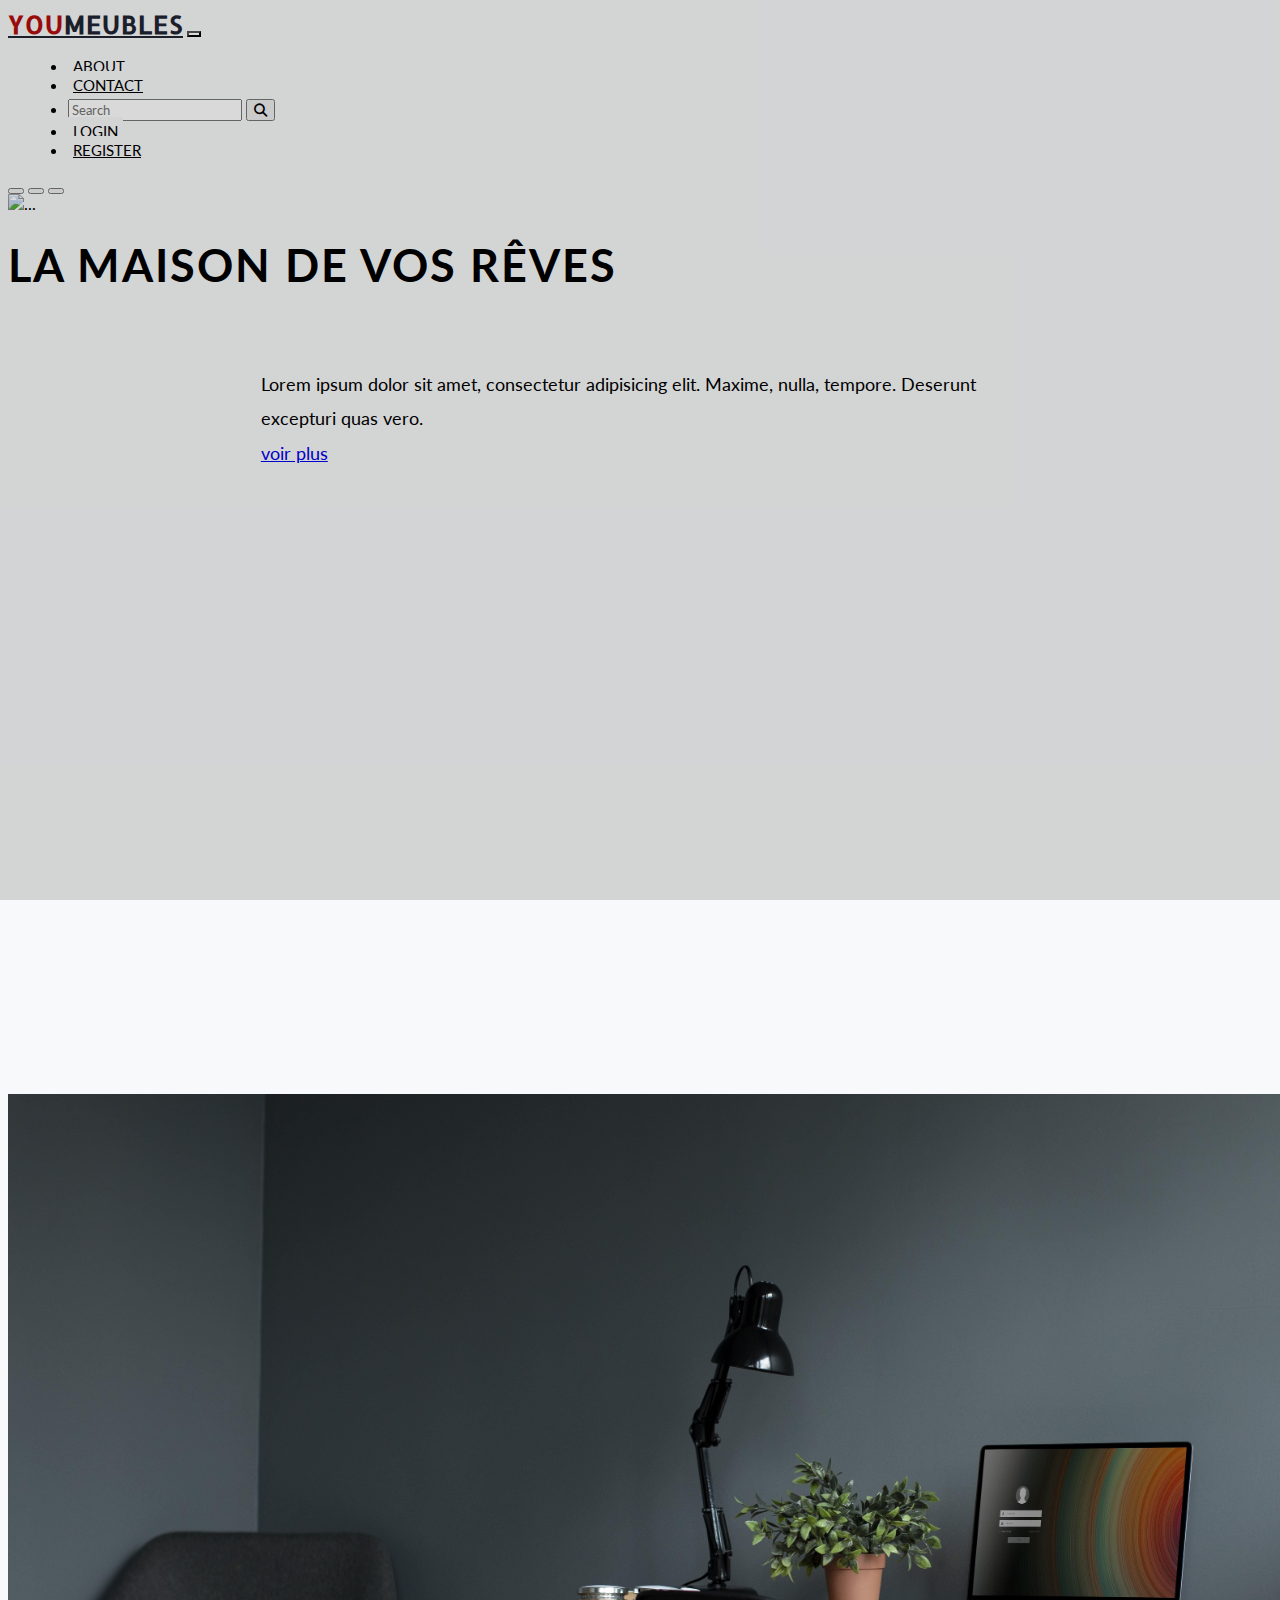
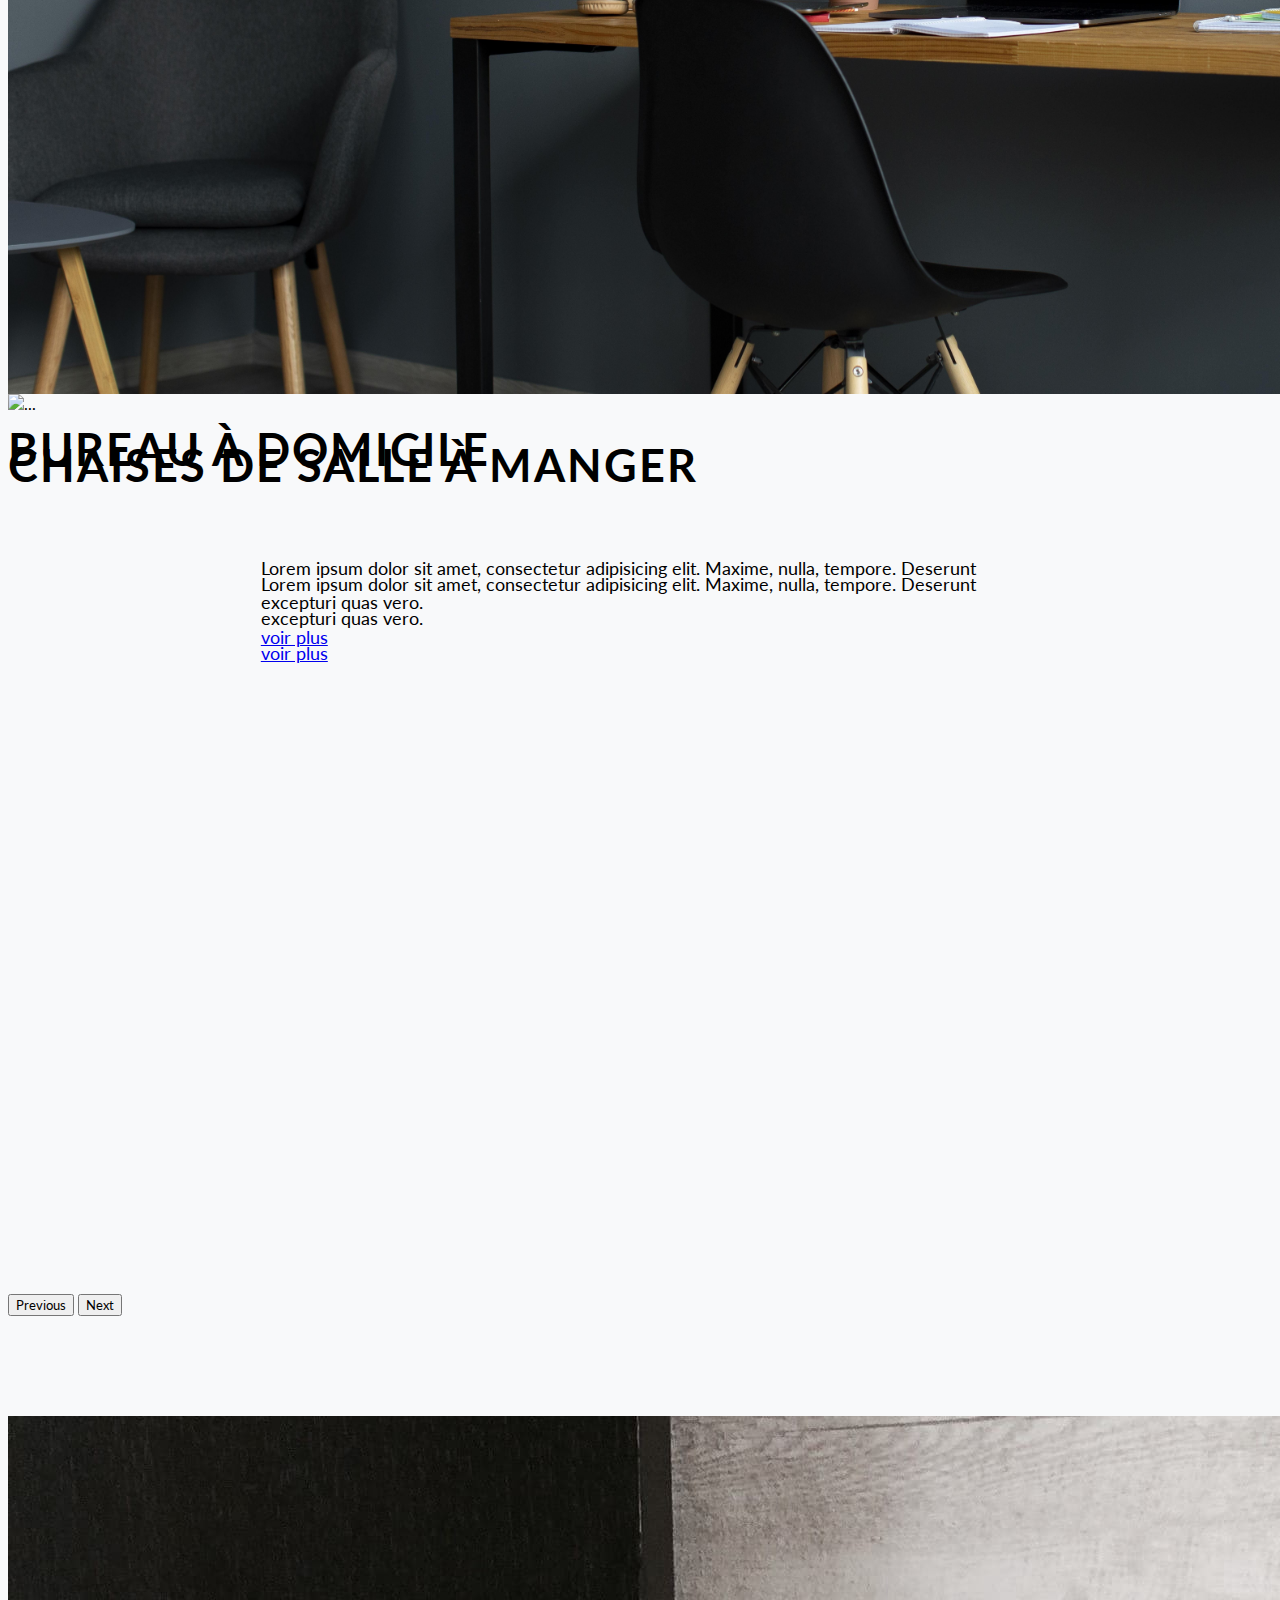
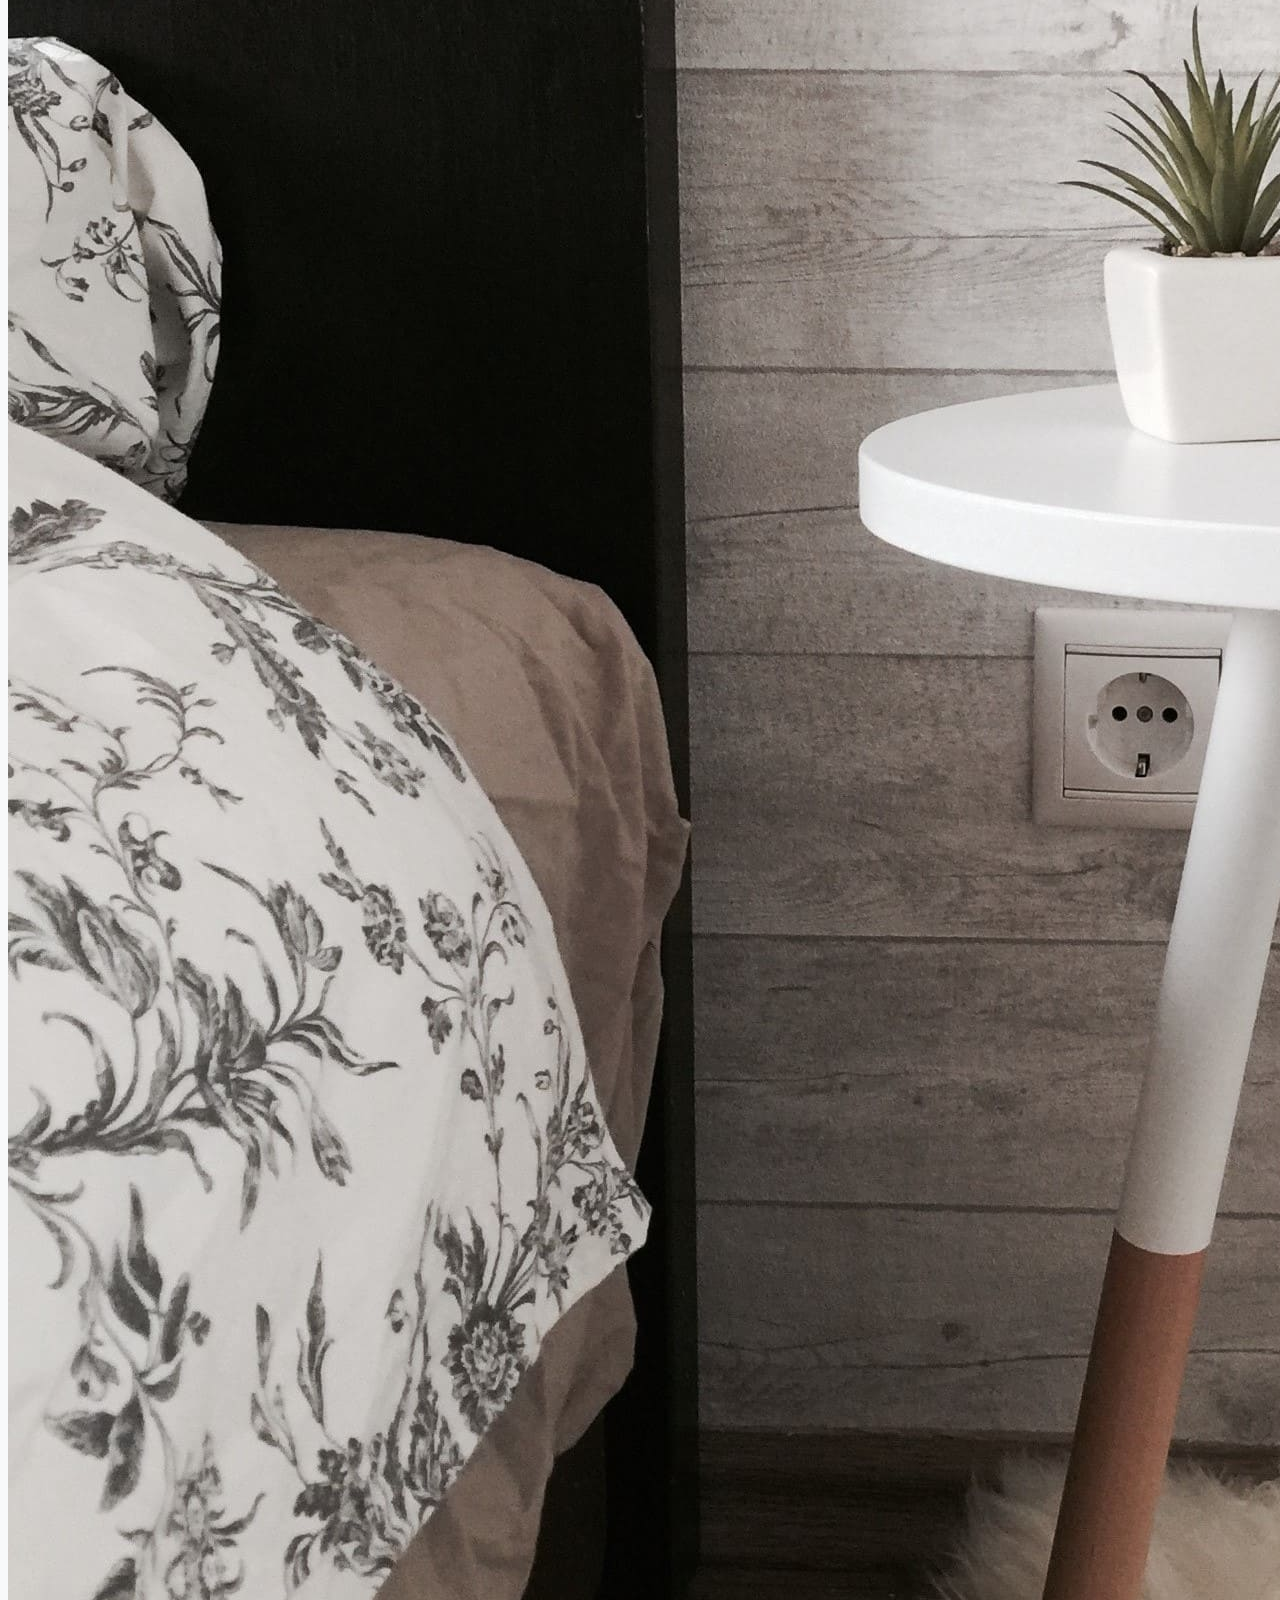
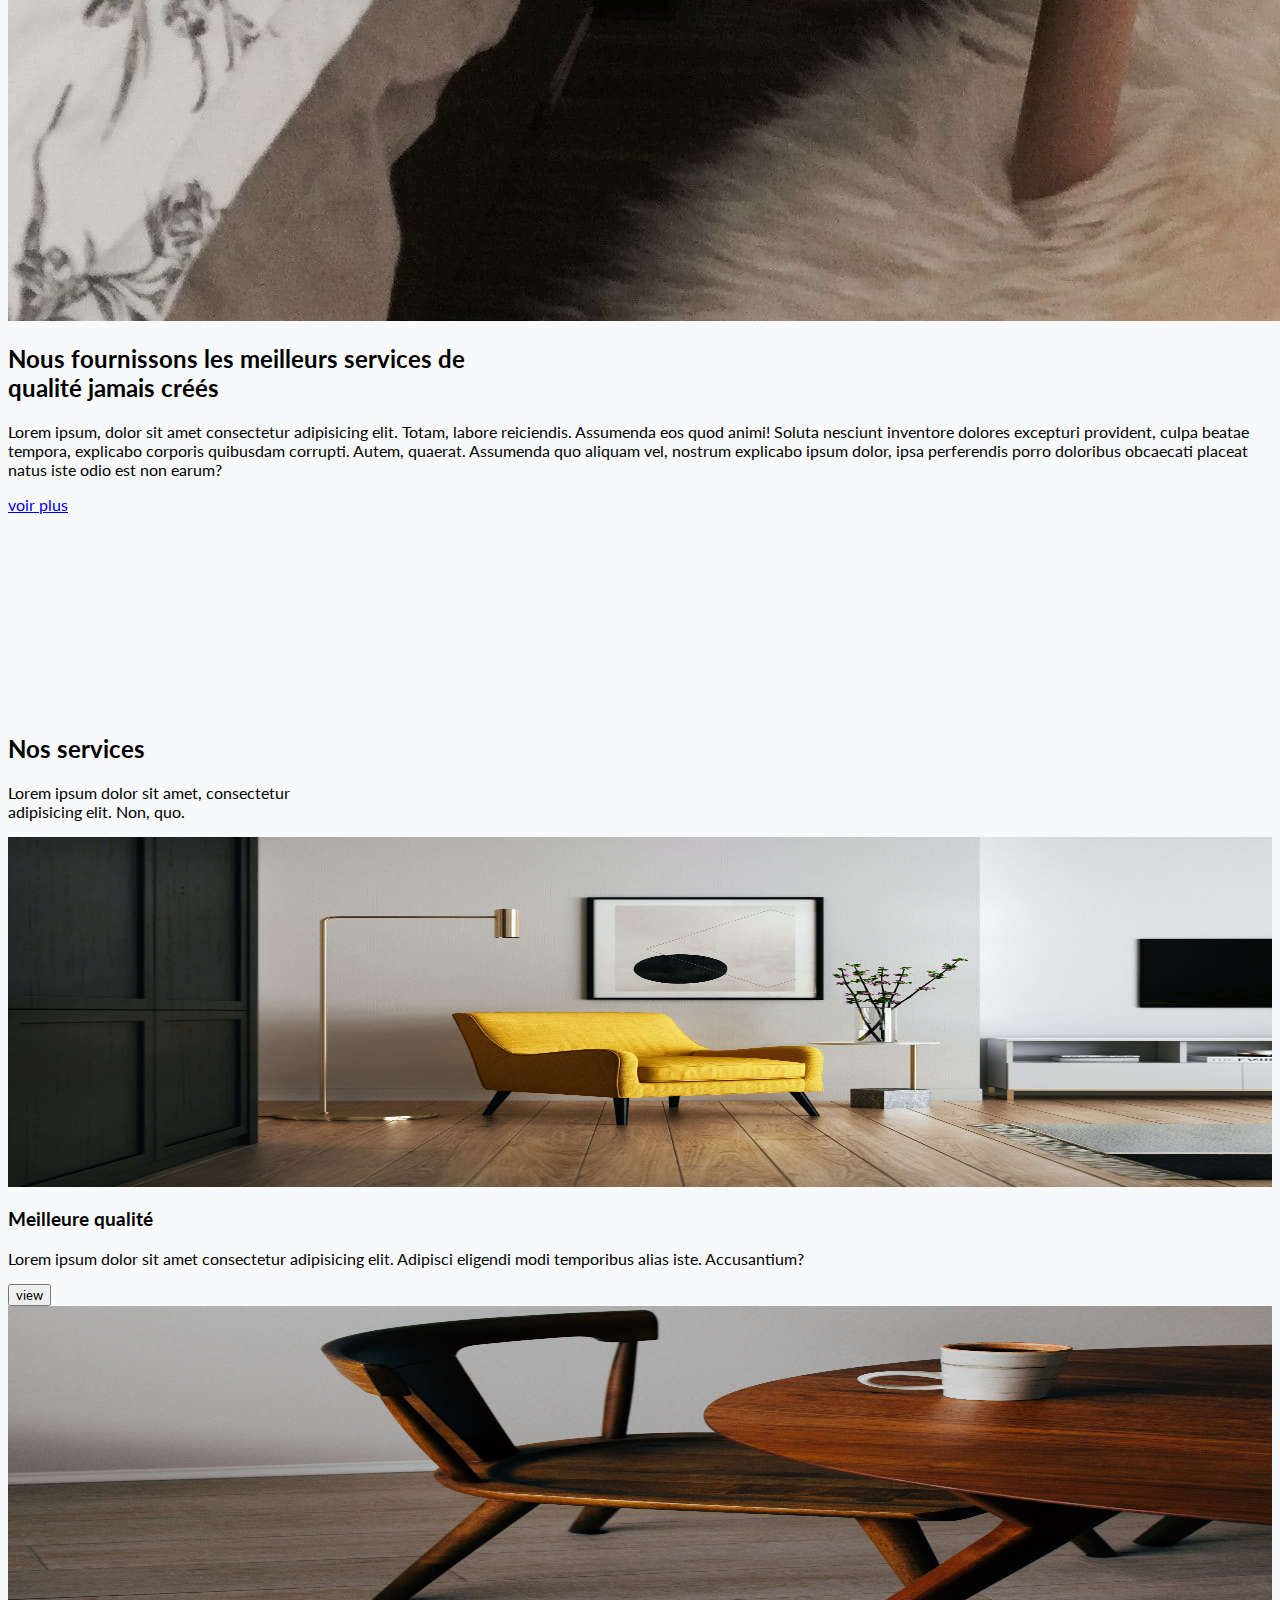
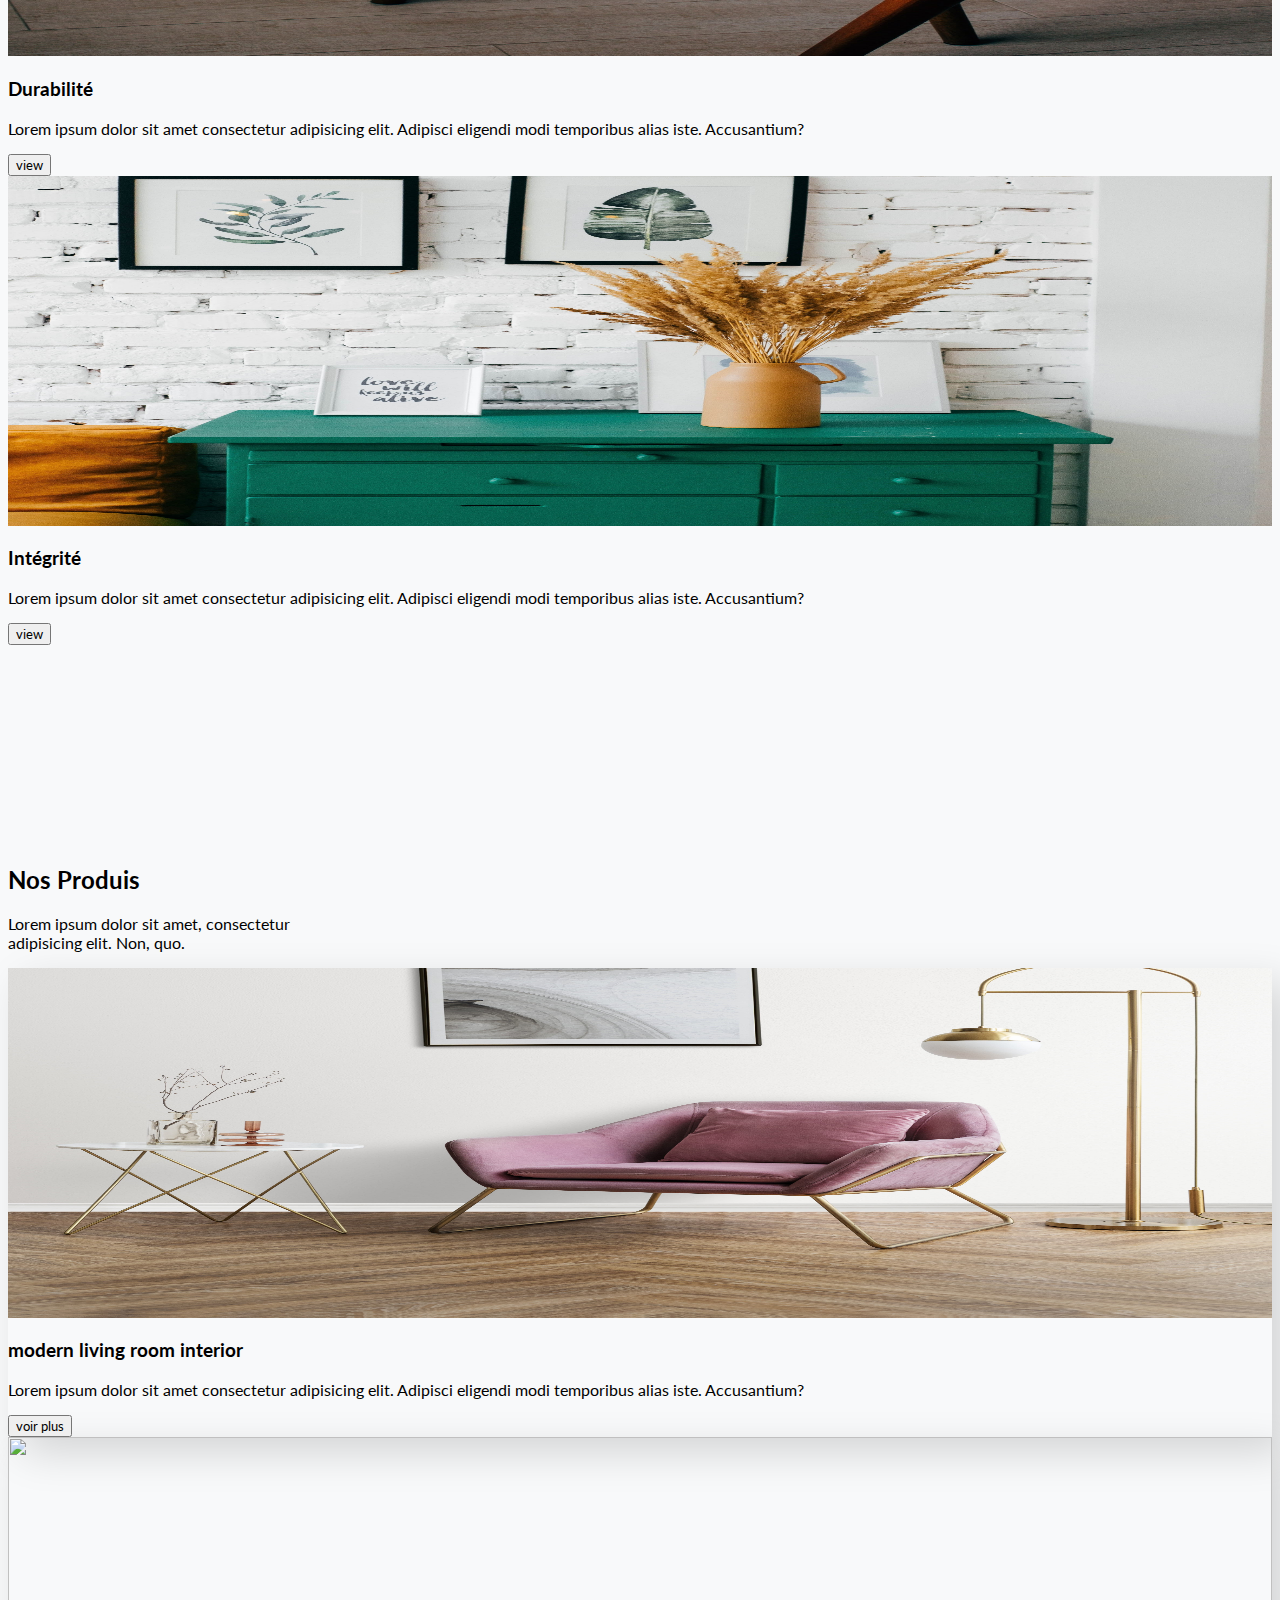
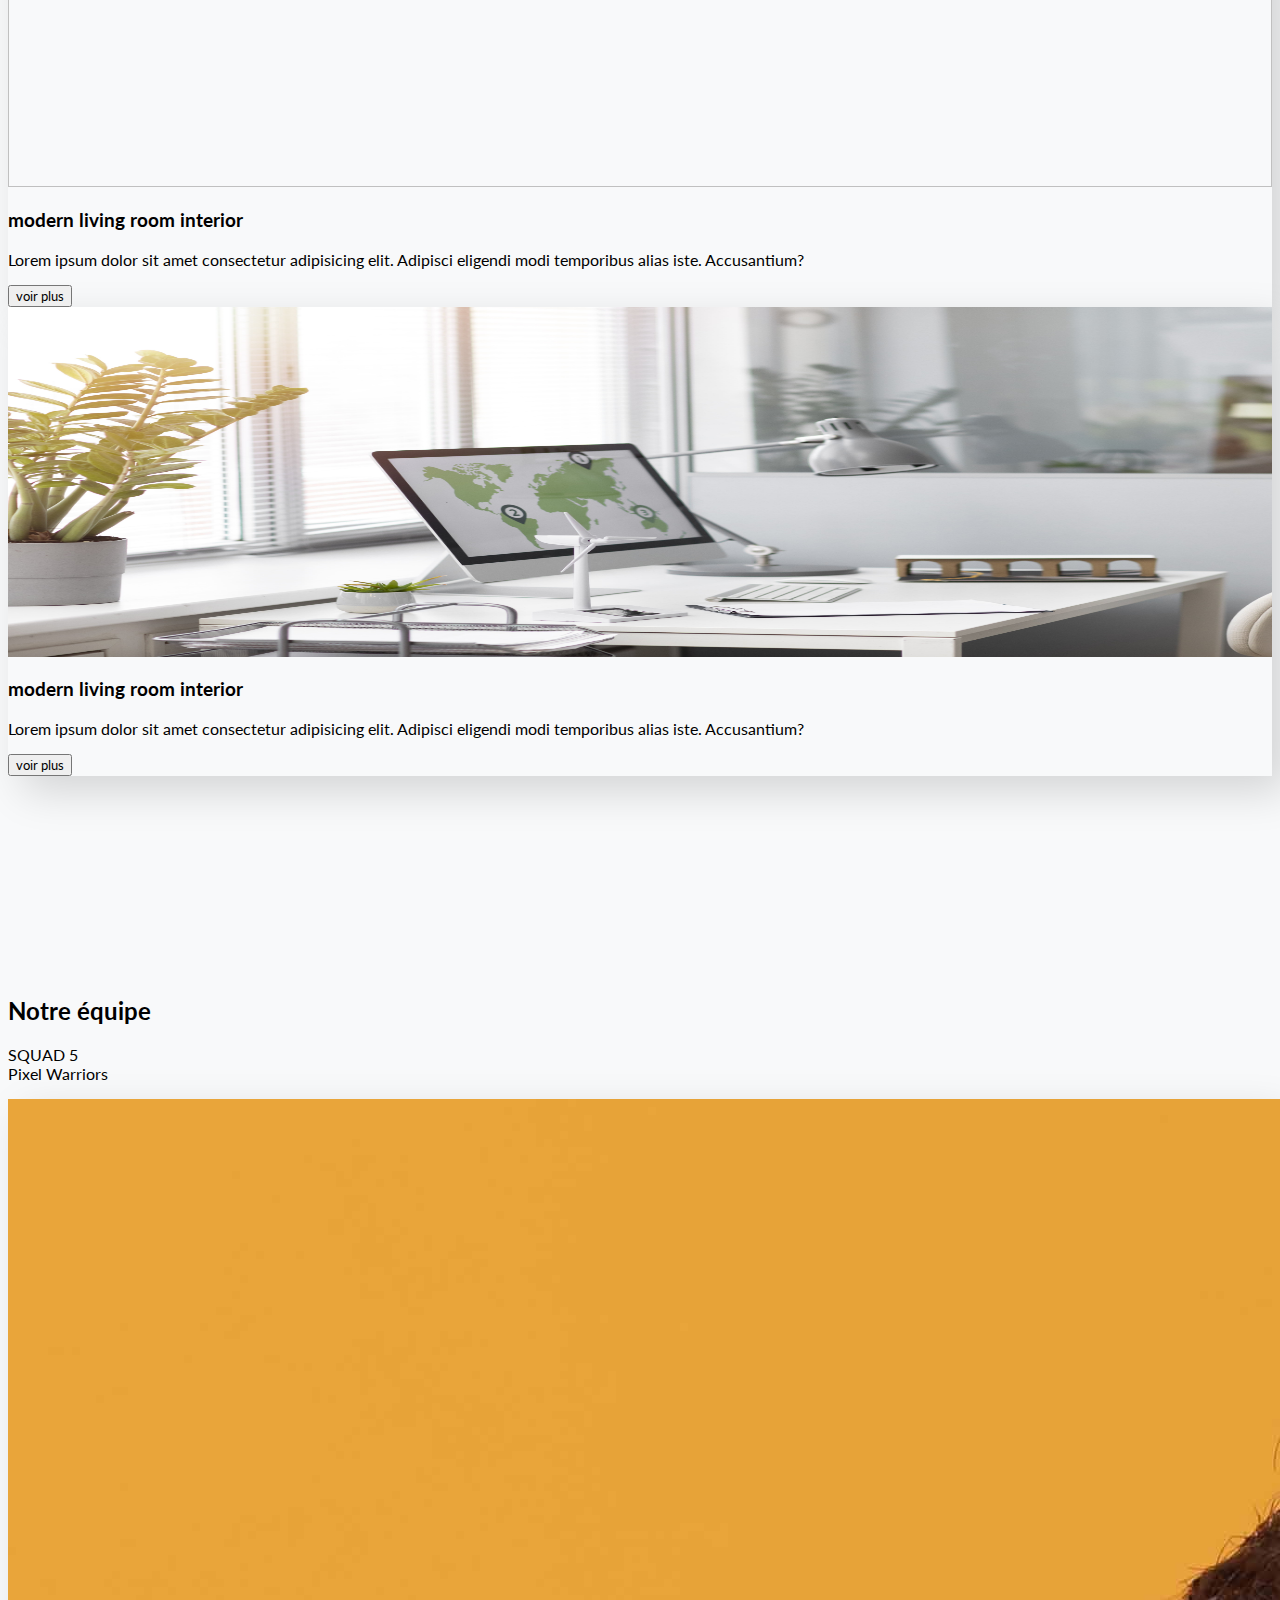
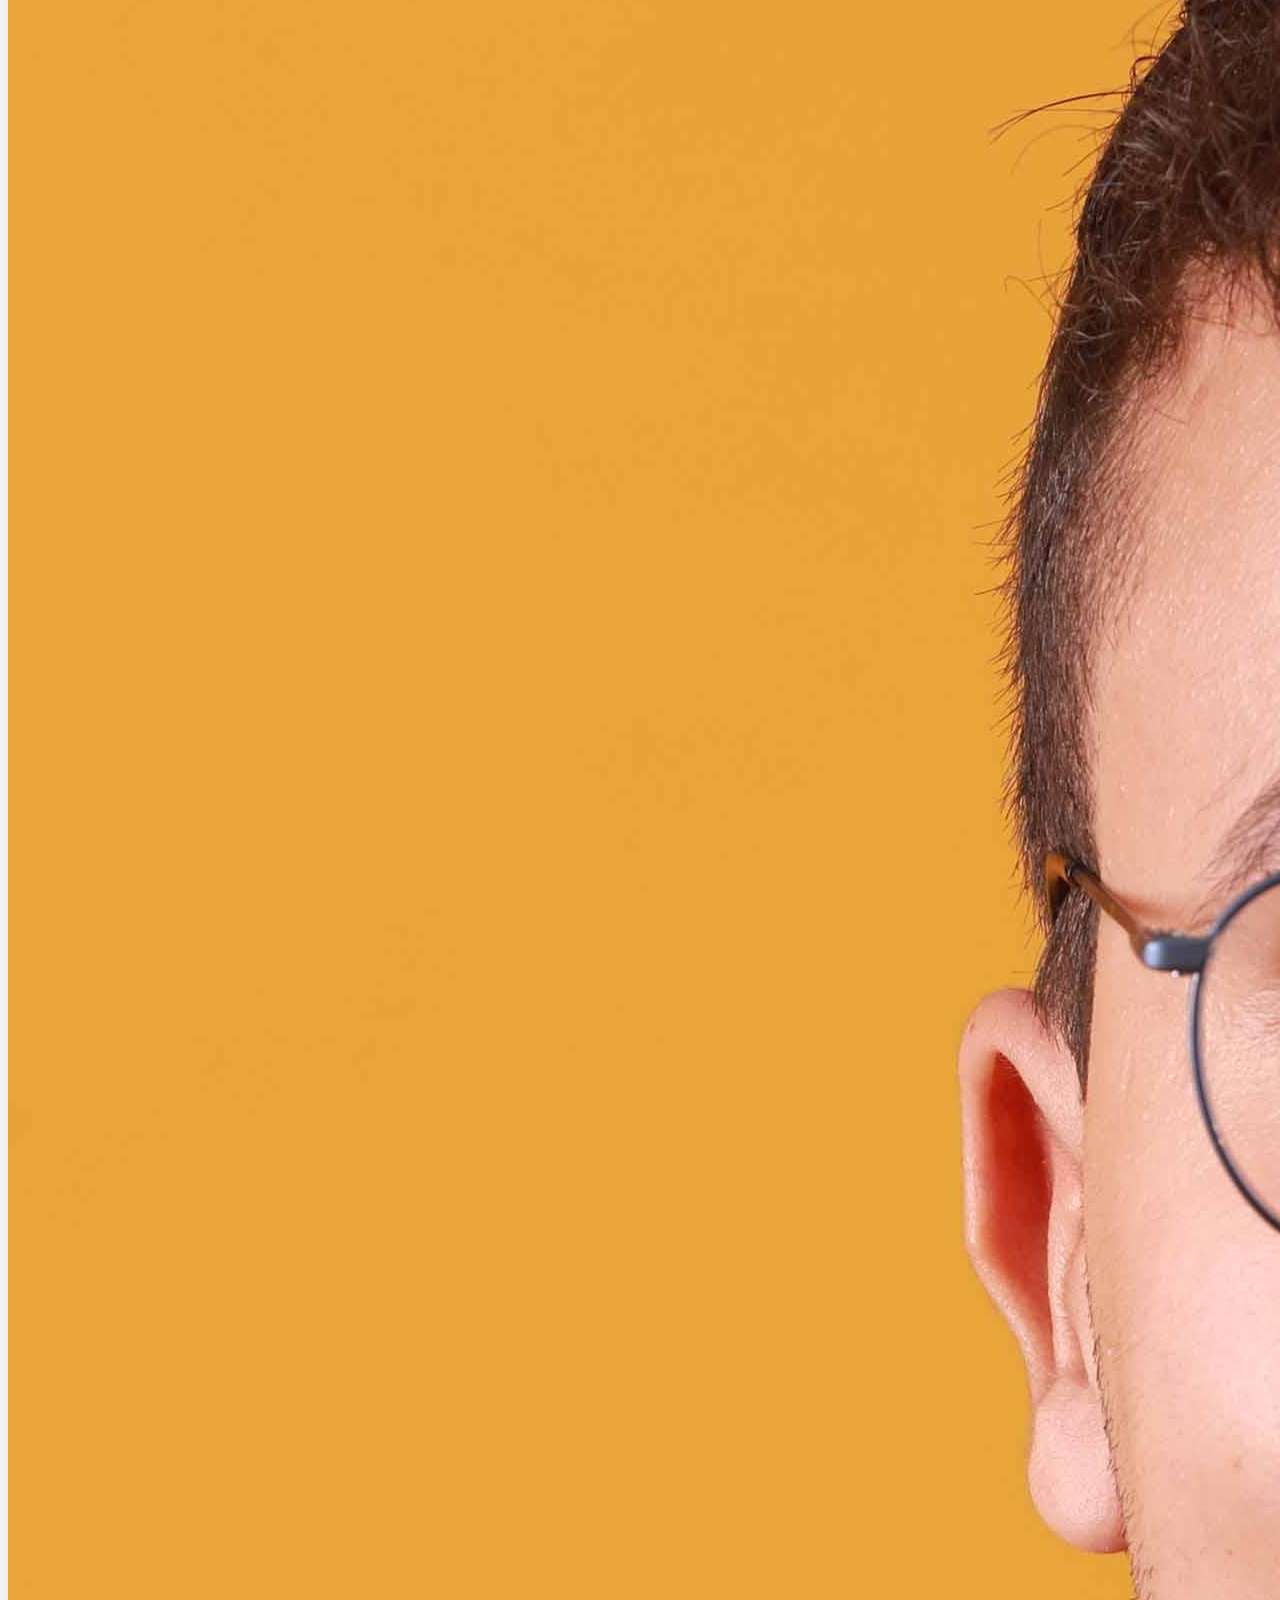
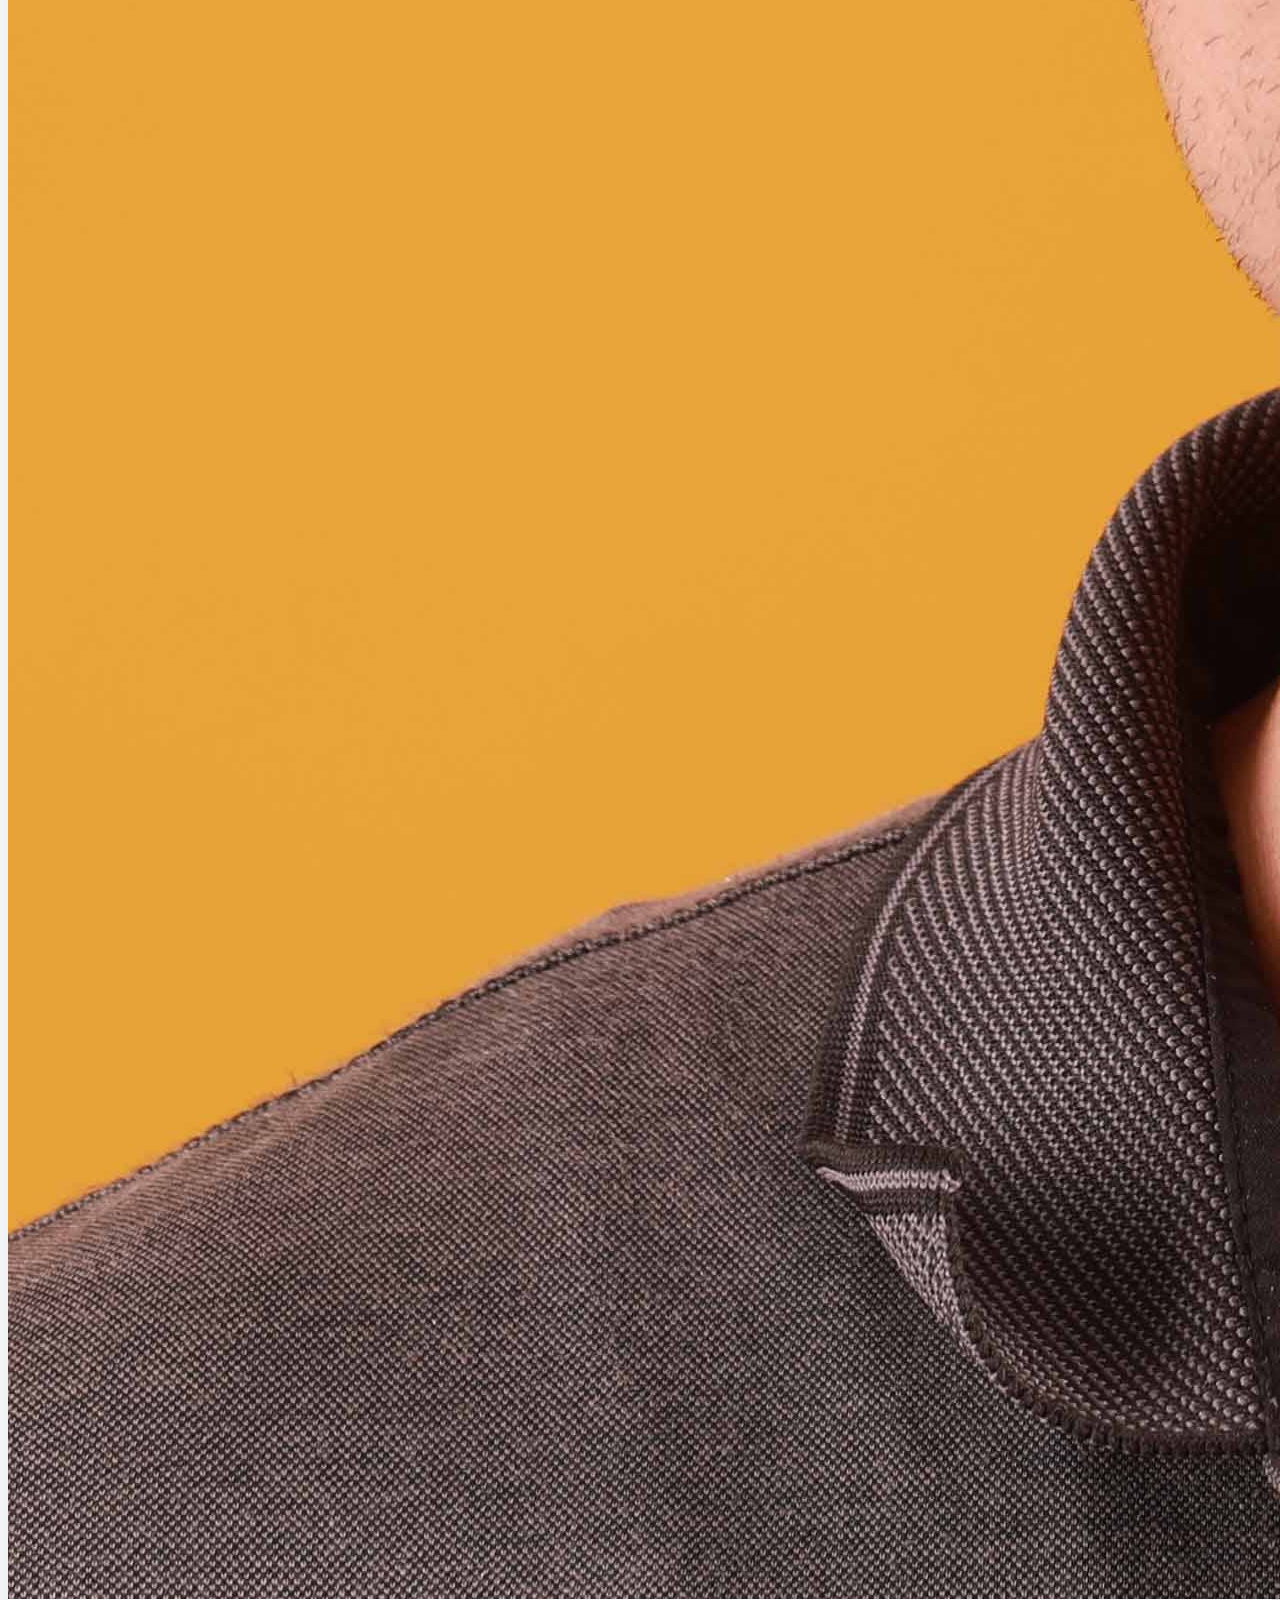
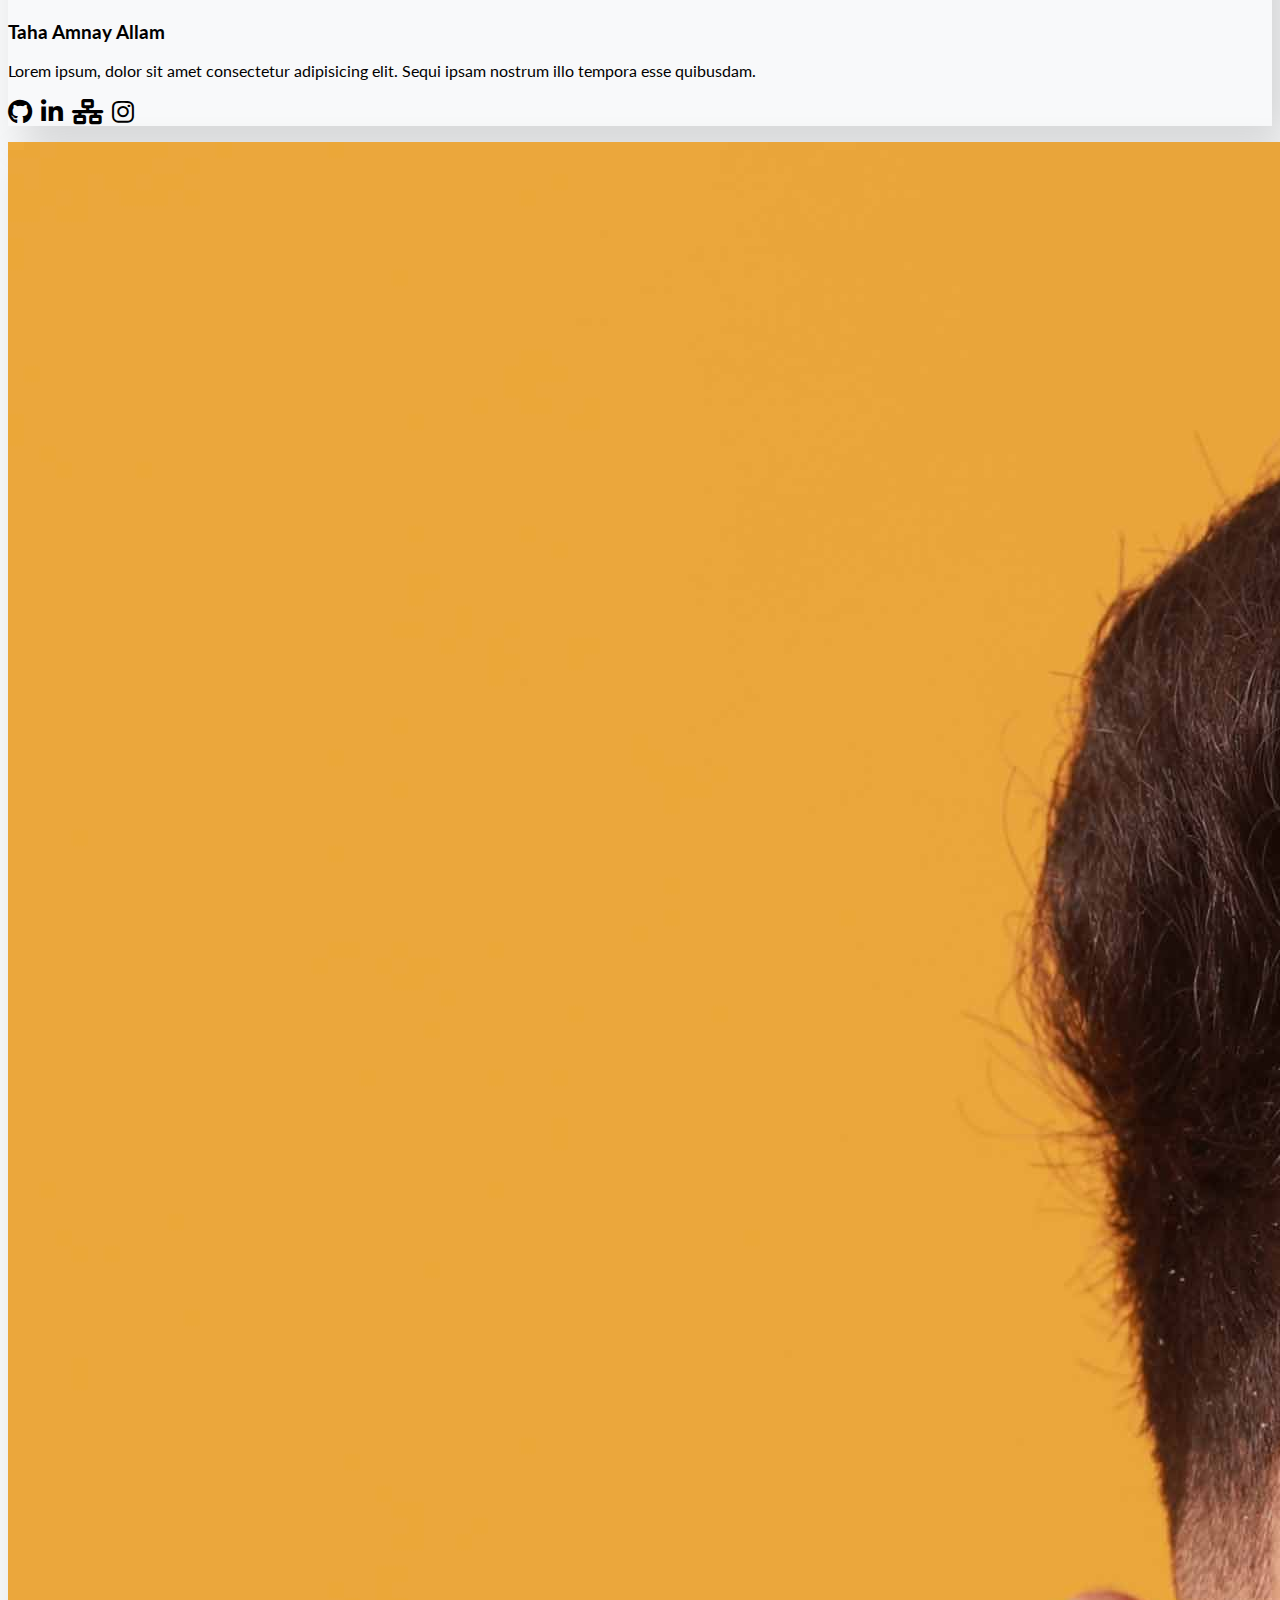
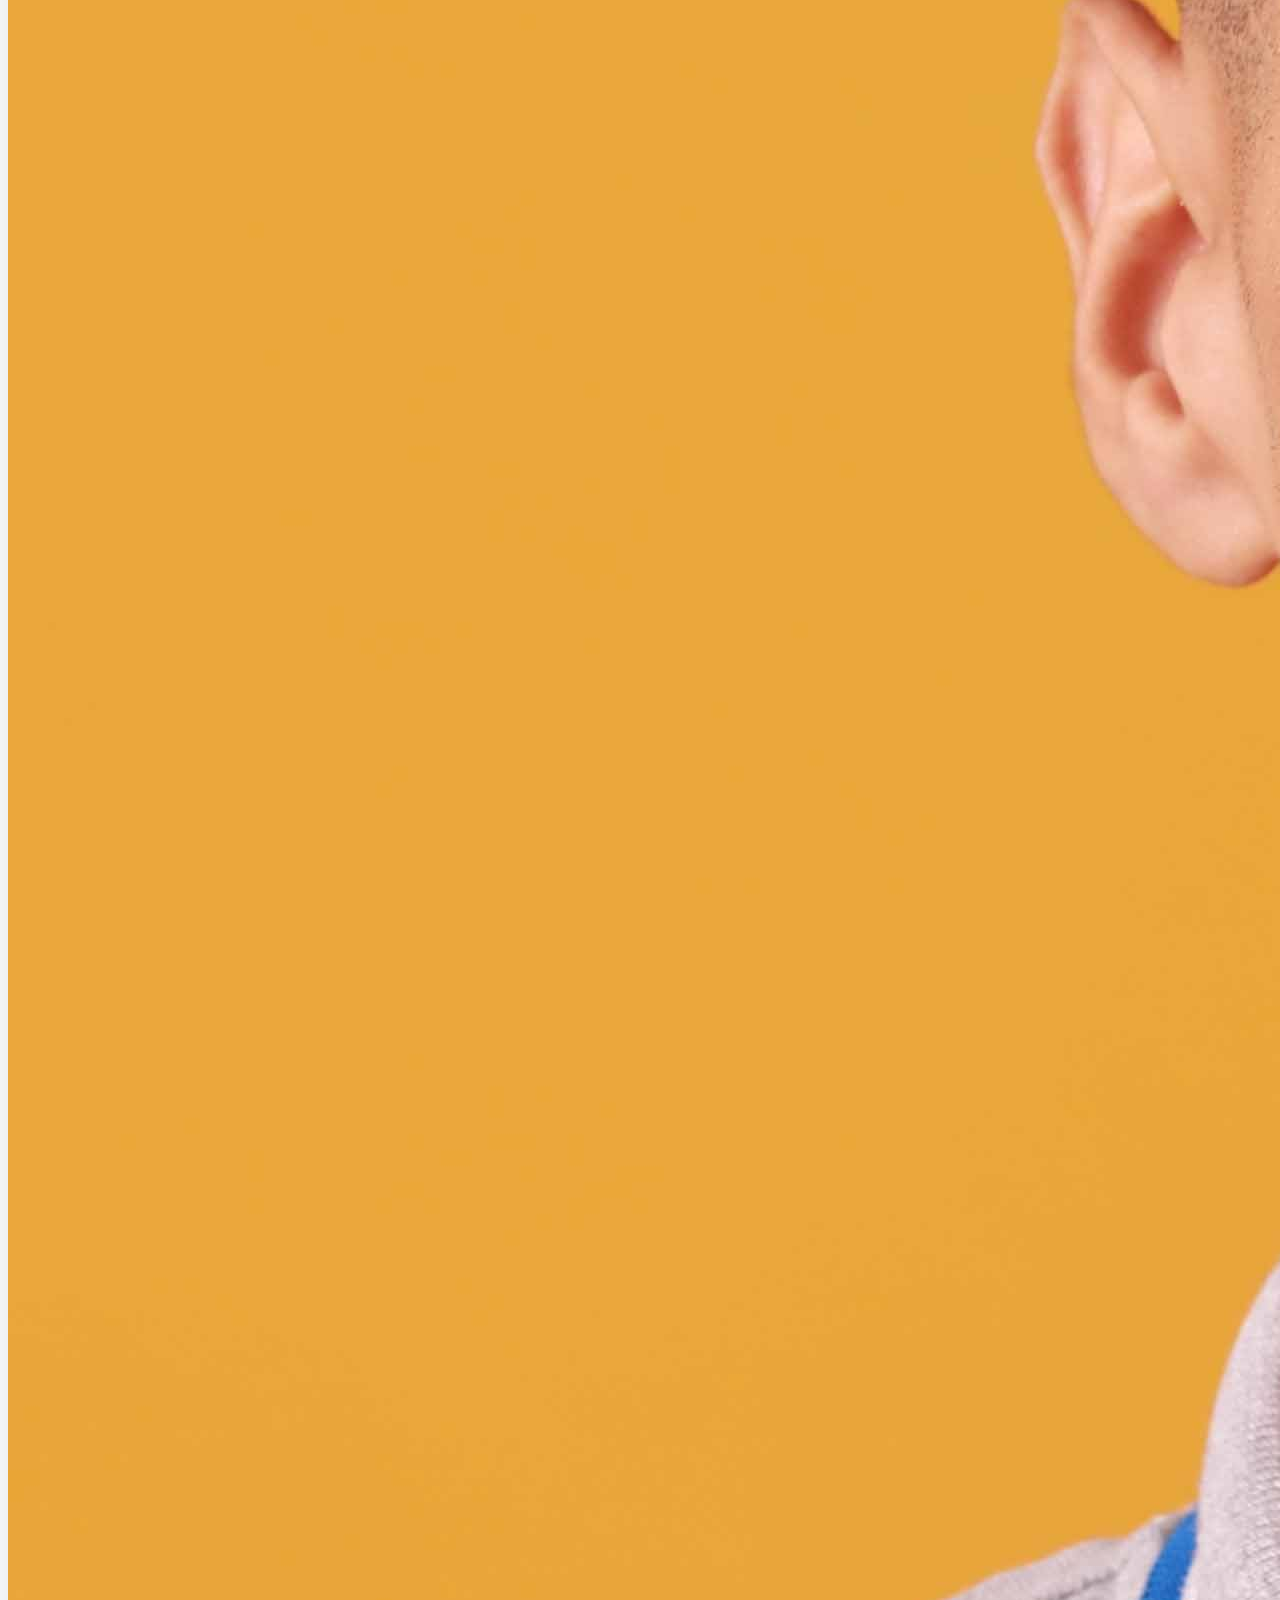
==== commit 2cf0315a: "link code index with sign up" ====
--- a/index.html
+++ b/index.html
@@ -43,7 +43,7 @@
 						<a class="nav-link ml-5 navigation" href="#" >login</a>
 					</li>
                     <li class="nav-item">
-						<a class="nav-link ml-5 navigation" href="#" >register</a>
+						<a class="nav-link ml-5 navigation" href="singUp.html" >register</a>
 					</li>
 				</ul>
 			</div>
